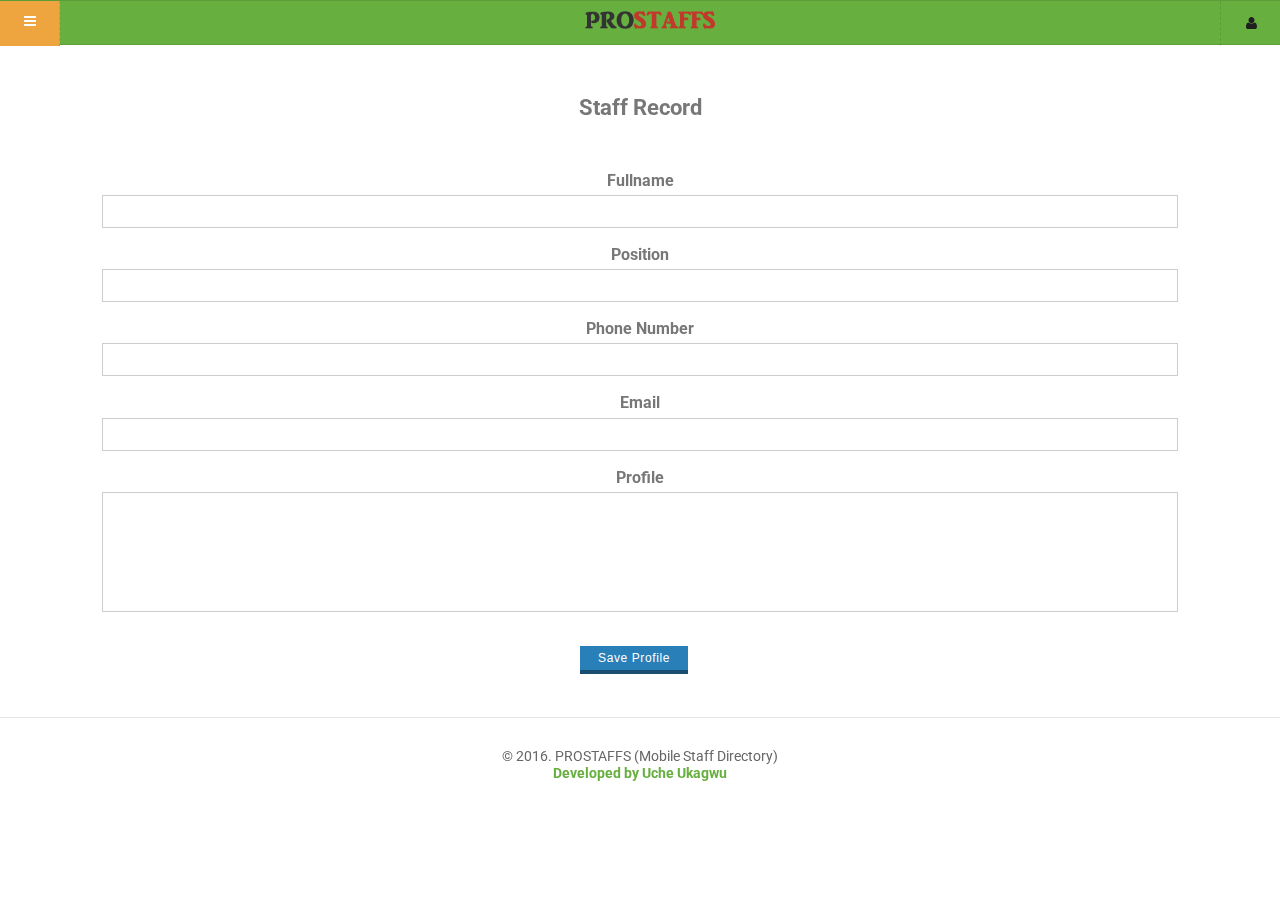
==== www/staff-profile.html @ 29af2cdc "Mobile Staffs Directory" ====
<!----document.forms["formName"].onsubmit = function(){
    // process.
}   ---->
<!DOCTYPE html>
<html><head>
    <meta charset="utf-8" />
        <meta name="format-detection" content="telephone=no" />
        <meta name="msapplication-tap-highlight" content="no" />
        <!-- WARNING: for iOS 7, remove the width=device-width and height=device-height attributes. See https://issues.apache.org/jira/browse/CB-4323 -->
        <meta name="viewport" content="user-scalable=no, initial-scale=1, maximum-scale=1, minimum-scale=1, width=device-width, height=device-height, target-densitydpi=device-dpi" />
       <title>Staffs Directory</title>
                        
        <!--------theme-------->        
<link href="ext/framework.css" rel="stylesheet" type="text/css">
<link href="ext/style.css" rel="stylesheet" type="text/css">
<link href="css/font-awesome.css" rel="stylesheet" type="text/css">
<link href="ext/animate.css" rel="stylesheet" type="text/css">

<script type="text/javascript" src="ext/jquery.js"></script>
<script type="text/javascript" src="ext/jqueryui.js"></script>
<script type="text/javascript" src="ext/framework-plugins.js"></script>
<script type="text/javascript" src="ext/custom.js"></script>

			<!-------- end ------>   
        
    <script type="text/javascript" src="js/modernizr-1.6.js"></script>    
    <script type="text/javascript" src="js/main.js"></script>

      <script type="text/javascript" src="cordova.js"></script>
        <script type="text/javascript" src="js/index.js"></script>
        <script src="SpryAssets/SpryValidationTextarea.js" type="text/javascript"></script>
        <script type="text/javascript">
            app.initialize();
        </script>      
         
  <script src="SpryAssets/SpryValidationTextField.js" type="text/javascript"></script>
<link href="SpryAssets/SpryValidationTextField.css" rel="stylesheet" type="text/css">
<link href="SpryAssets/SpryValidationTextarea.css" rel="stylesheet" type="text/css">

<script type="text/javascript">
var params = {};

if (location.search) {
    var parts = location.search.substring(1).split('&');

    for (var i = 0; i < parts.length; i++) {
        var nv = parts[i].split('=');
        if (!nv[0]) continue;
        params[nv[0]] = nv[1] || true;
    }
}
</script>

<script>
   function editStaffs() {
			
		//	var key = "company";						
            var key = $(".fullname").val();
            var posts = $(".positions").val();
			var phones = $(".phones").val();
			var emails = $(".s_email").val();
			var is_profile = $(".s_profile").val();
			
			var value = posts +";;;"+ phones +";;;"+ emails +";;;"+ is_profile;

            if (Modernizr.localstorage) {
                localStorage.setItem(key, value);
				
				alert (key +" profile updated successfully.");
				
				window.location = "index.html";
            }

        }
</script>

</head>

<body class="dual-sidebar"> 
        
<div id="header-fixed" class="header-style-1">
    <a class="header-1 open-left-sidebar" href="#"><i class="fa fa-navicon"></i></a>
    <a class="header-logo" href="index.html"><img src="images/logo.png" alt="img"></a>
    <a class="header-2 open-right-sidebar" href="#"><i class="fa fa-user"></i></i></a>
</div>
    
            
<div class="all-elements">
 <div class="snap-drawers">
        <div class="snap-drawer snap-drawer-left">     
   <div id="leftmenu">    </div>
</div>
        
          
        <!--Right Sidebar -->
        <div class="snap-drawer snap-drawer-right">
         <div id="rightmenu">    </div>       
</div>
        
        
        <div id="content" class="snap-content" style="">
            <div class="content">
            <div class="header-clear"></div>
            
            <div class="center_div">
         
           <div class="main-section">   
<div class="login-form">
                <p id="welcomeMessage"></p>
					<h2>Staff Record</h2>
		<span class="spans"></span>
					<form class="login-form">
					  <h4>Fullname</h4>
					  <span id="sprytextarea2">
					  <textarea class="fullname" id="fullname" style="height:33px"></textarea>
					  <span class="textareaRequiredMsg" id="s_validate">Fullname is compulsory</span></span>
					  <h4>Position</h4>
					  <span id="sprytextarea3">
					  <textarea class="positions" id="positions" style="height:33px"  placeholder=""></textarea>
					  <span class="textareaRequiredMsg">Position is required.</span></span>
					  <h4>Phone Number</h4>
                      <textarea class="phones" id="phone"  style="height:33px"></textarea>
                      <h4>Email</h4>
                      <textarea class="s_email" id="s_email"  style="height:33px"></textarea>
					  <h4>Profile</h4>
					  <span id="sprytextarea1">
					  <textarea class="s_profile" id="s_profile" ></textarea>
					  <span class="textareaRequiredMsg" id="s_validate">Company profile is compulsory.</span></span>
					 <br> <input type="submit" class="button button-blue blue-3d" value="Save Profile" onClick="editStaffs()">
					</form>
<script>
					// Now you can get the parameters you want like so:
var id = params.id;
var staff_key = id.replace(/%20/g, " ");

 staff = localStorage.getItem(staff_key);
	   	var sta = staff.split(';;;');
				for(var z = 0; z < sta.length; z++) {					
					var positions = sta[0];
					var phone = sta[1];
					var s_email = sta[2];
					var s_profile = sta[3];					
				}	  
				
	   $('#fullname').html(staff_key);
	   $('#positions').html(positions);
	   $('#phone').html(phone);
	   $('#s_email').html(s_email);
	   $('#s_profile').html(s_profile);
	   
	document.write(phone);
	</script>
             </div> 
              </div>
        
        </div>
        </div>
                
<div id="footerpage">    </div>
<script type="text/javascript">
var sprytextfield2 = new Spry.Widget.ValidationTextField("sprytextfield2", "none", {validateOn:["blur"]});
var sprytextarea2 = new Spry.Widget.ValidationTextarea("sprytextarea2", {validateOn:["blur"]});
var sprytextarea3 = new Spry.Widget.ValidationTextarea("sprytextarea3", {validateOn:["blur"]});
</script>
</body></html>
---- www/ext/framework.css ----
@import url(http://fonts.googleapis.com/css?family=Roboto:400,100,100italic,300,300italic,400italic,500,500italic,700,700italic,900,900italic);
@import url(http://fonts.googleapis.com/css?family=Crete+Round:400,400italic);
@import url(http://fonts.googleapis.com/css?family=Petit+Formal+Script);
@import url(http://fonts.googleapis.com/css?family=Lato:100,300,400,700,900,100italic,300italic,400italic,700italic,900italic);

/*-------------*/
/*----Reset----*/ 
/*-------------*/
* {
	margin: 0;
	padding: 0;
	border: 0;
	font-size: 100%;
	vertical-align: baseline;
	outline: none;
	font-size-adjust: none;
	-webkit-text-size-adjust: none;
	-moz-text-size-adjust: none;
	-ms-text-size-adjust: none;
	-webkit-tap-highlight-color: rgba(0,0,0,0);
}
*:focus {
	outline: none;
}

*,*:after,*:before {	
    -webkit-box-sizing: border-box;	
    -moz-box-sizing: border-box;	
    box-sizing: border-box;	
    padding: 0;	
    margin: 0;
}

.all-elements *{
    -webkit-text-size-adjust:none;
    -webkit-transform: translateZ(0);   
	min-height:auto;
	max-height:auto;
}

body {
	margin: 0;
	padding: 0;
	overflow-x:hidden;
}
/*
body::-webkit-scrollbar { 
    display: none; 
}

*/
a:link, a:visited { color:#67AF3F; text-decoration:none }
a:hover{	text-decoration:none!important;   }

::selection {
	background-color:#CCC;
	color: #000;
}

div, p, img, blockquote, form, fieldset, textarea, input, label, iframe, code, pre {
	display: block;
	position:relative;
}

textarea, input { outline: none; }

input {
    -webkit-appearance: none!important;
    border-radius: 0!important;
    -webkit-border-radius:0px!important;
}

textarea {
    -webkit-appearance: none!important;
    border-radius: 0!important;
    -webkit-border-radius:0px!important;
}

/*------------------*/
/*------------------*/
/*----Typography----*/ 
/*------------------*/
/*------------------*/

p {
	line-height: 14px;
	margin-bottom: 10px;
	font-size:14px;
}



p > a:hover {
	text-decoration: underline;
}

p > span {
	display: inline;
}

p strong{
    font-size:15px;
    color:#1f1f1f;
}

span > a {
	display: inline;
}

a > span {
	display: inline;
}

a {
    color:#2980b9;
	text-decoration: none;
}

a:hover {
	text-decoration: none;
}

strong a, em a{
    display:inline;
}

h1 > a, h2 > a, h3 > a, h4 > a, h5 > a, h6 > a {
	display: inline;
}

table {
	border-collapse: separate;
	border-spacing: 0;
	border-left: ;
	border-top: ;
	width: 100%;
	clear: both;
	margin-bottom: 27px;
}

thead {}

th {
	vertical-align: middle;
	border-bottom: ;
	border-right: ;
	font-weight: bold;
	color: ;
	background-color:;
}

tr {
	line-height: 24px;
}

td {
	border-right:;
	border-bottom: ;
	text-align: left;
	color: #666;
	padding-top: 8px;
	padding-bottom: 8px;
	line-height: 24px;
	vertical-align: middle;
	background-color:;
	font-weight:600; font-size:20px;
}

tr:hover > td {
	/* background: #FCCCBC; */
}

ul {
	margin-bottom: 30px;
}

ul ul{
    margin-bottom:5px;
}

ol ol{
    margin-bottom:5px;
}

ol {
	margin-bottom: 30px;
}
li {
	line-height: 24px;
	margin-bottom:5px;
}
ol > li:last-child, ul > li:last-child {
    margin-bottom:0px;	
}

textarea{
    font-family:'Roboto', sans-serif;
}

/*-------------------------------------------*/
/*---Background and text colors and hovers---*/
/*-------------------------------------------*/

.bg-teal-light{ background-color: #1abc9c!important;}
.bg-teal-dark{  background-color: #16a085!important;}
.bg-hover-teal-light:hover{ background-color: #1abc9c!important; color:#FFFFFF!important; transition:all 200ms ease;}
.bg-hover-teal-dark:hover{  background-color: #16a085!important; color:#FFFFFF!important; transition:all 200ms ease;}
.color-teal-light{ color: #1abc9c;}
.color-teal-dark{  color: #16a085;}

.bg-green-light{background-color: #2ecc71!important;}
.bg-green-dark{background-color: #2abb67!important;}
.bg-hover-green-light:hover{background-color: #2ecc71!important; color:#FFFFFF!important; transition:all 200ms ease;}
.bg-hover-green-dark:hover{background-color: #2abb67!important; color:#FFFFFF!important; transition:all 200ms ease;}
.color-green-light{color: #2ecc71;}
.color-green-dark{color: #2abb67;}

.bg-blue-light{background-color: #3498db!important;}
.bg-blue-dark{background-color: #2980b9!important;}
.bg-hover-blue-light:hover{background-color: #3498db!important; color:#FFFFFF!important; transition:all 200ms ease;}
.bg-hover-blue-dark:hover{background-color: #2980b9!important; color:#FFFFFF!important; transition:all 200ms ease;}
.color-blue-light{color: #3498db;}
.color-blue-dark{color: #2980b9;}

.bg-magenta-light{background-color: #9b59b6!important;}
.bg-magenta-dark{background-color: #8e44ad!important;}
.bg-hover-magenta-light:hover{background-color: #9b59b6!important; color:#FFFFFF!important; transition:all 200ms ease;}
.bg-hover-magenta-dark:hover{background-color: #8e44ad!important; color:#FFFFFF!important; transition:all 200ms ease;}
.color-magenta-light{color: #9b59b6;}
.color-magenta-dark{color: #8e44ad;}

.bg-night-light{background-color: #34495e!important;}
.bg-night-dark{background-color: #2c3e50!important;}
.bg-hover-night-light:hover{background-color: #34495e!important; color:#FFFFFF!important; transition:all 200ms ease;}
.bg-hover-night-dark:hover{background-color: #2c3e50!important; color:#FFFFFF!important; transition:all 200ms ease;}
.color-night-light{color: #34495e;}
.color-night-dark{color: #2c3e50;}

.bg-yellow-light{background-color: #f1c40f!important;}
.bg-yellow-dark{background-color: #f39c12!important;}
.bg-hover-yellow-light:hover{background-color: #f1c40f!important; color:#FFFFFF!important; transition:all 200ms ease;}
.bg-hover-yellow-dark:hover{background-color: #f39c12!important; color:#FFFFFF!important; transition:all 200ms ease;}
.color-yellow-light{color: #f1c40f;}
.color-yellow-dark{color: #f39c12;}

.bg-orange-light{background-color: #e67e22!important;}
.bg-orange-dark{background-color: #d35400!important;}
.bg-hover-orange-light:hover{background-color: #e67e22!important; color:#FFFFFF!important; transition:all 200ms ease;}
.bg-hover-orange-dark:hover{background-color: #d35400!important; color:#FFFFFF!important; transition:all 200ms ease;}
.color-orange-light{color: #e67e22;}
.color-orange-dark{color: #d35400;}

.bg-red-light{background-color: #e74c3c!important;}
.bg-red-dark{background-color: #c0392b!important;}
.bg-hover-red-light:hover{background-color: #e74c3c!important; color:#FFFFFF!important; transition:all 200ms ease;}
.bg-hover-red-dark:hover{background-color: #c0392b!important; color:#FFFFFF!important; transition:all 200ms ease;}
.color-red-light{color: #e74c3c;}
.color-red-dark{color: #c0392b;}

.bg-gray-light{background-color: #bdc3c7!important;}
.bg-gray-dark{background-color: #95a5a6!important;}
.bg-hover-gray-light:hover{background-color: #bdc3c7!important; color:#FFFFFF!important; transition:all 200ms ease;}
.bg-hover-gray-dark:hover{background-color: #95a5a6!important; color:#FFFFFF!important; transition:all 200ms ease;}
.color-gray-light{color: #bdc3c7;}
.color-gray-dark{olor: #95a5a6;}

.bg-white{background-color:#FFFFFF;}
.color-white{color:#FFFFFF;}

.bg-black{background-color:#000000;}
.color-black{color:#000000;}

.bg-green-light i, 
.bg-green-dark i,
.bg-teal-light i, 
.bg-teal-dark i, 
.bg-magenta-light i, 
.bg-magenta-dark i, 
.bg-yellow-light i, 
.bg-yellow-dark i, 
.bg-orange-light i, 
.bg-orange-dark i, 
.bg-red-dark i, 
.bg-red-light i, 
.bg-gray-light i, 
.bg-gray-dark i{
    color:#FFFFFF;
}

.bg-1{background-image:url(../images/pictures/1.jpg);}
.bg-2{background-image:url(../images/pictures/2.jpg);}
.bg-3{background-image:url(../images/pictures/3.jpg);}
.bg-4{background-image:url(../images/pictures/4.jpg);}
.bg-5{background-image:url(../images/pictures/5.jpg);}
.bg-6{background-image:url(../images/pictures/6.jpg);}
.bg-7{background-image:url(../images/pictures/7.jpg);}
.cover-screen{background-size:cover; background-position: center center;}

.facebook-color{    background-color:#3b5998;    color:#FFFFFF;}
.twitter-color{     background-color:#4099ff;    color:#FFFFFF;}
.google-color{      background-color:#d34836;    color:#FFFFFF;}
.pinterest-color{   background-color:#C92228;    color:#FFFFFF;}
.sms-color{         background-color:#27ae60;    color:#FFFFFF;}
.mail-color{        background-color:#3498db;    color:#FFFFFF;}
.dribbble-color{    background-color:#EA4C89;    color:#FFFFFF;}
.tumblr-color{      background-color:#2C3D52;    color:#FFFFFF;}
.reddit-color{      background-color:#336699;    color:#FFFFFF;}
.youtube-color{     background-color:#D12827;    color:#FFFFFF;}
.phone-color{        background-color:#27ae60;    color:#FFFFFF;}

/*----------------------*/
/*---Heading Settings---*/
/*----------------------*/

h1, h2, h3, h4, h5, h6{
    font-family:'Roboto', sans-serif;
    color:#1f1f1f;
    margin-bottom:10px;
}

.sub-heading{
    color:#4c4c4c;
    font-weight:500;
}

.small-heading{
    font-size:12px;
    margin-top:-10px;
    margin-bottom:10px;
    display:block;
}

h1{
    font-size:24px;
    line-height:36px;
    font-weight:700;
}

h2{
    font-size:22px;
    line-height:44px;
    font-weight:700;
}

h3{
    font-size:20px;
    line-height:22px;
    font-weight:700;
}

h4{
    font-size:18px;
    line-height:22px;
    font-weight:700;
}

h5{
    font-size:16px;
    line-height:20px;
    font-weight:700;
}

h6{
    font-size:14px;
    line-height:30px;
    font-weight:800;
}

body{
    font-size:14px;
    font-family:'Roboto', sans-serif;
    line-height:30px;
    font-weight:400;
    color:#666666;
}

.highlighted{padding:4px 10px; margin-bottom:5px;}

/*-------------------------------*/
/*---Lists and Font Icon Lists---*/
/*-------------------------------*/

.font-icon-list li{
	list-style:none;
	padding-left:0px;
    margin-left:-20px;
	color:#666666;
	line-height:30px;
}

.font-icon-list li a{
	color:#666666;	
}

.icon-list li a{
	color:#666666;	
}

.font-icon-list i{
	margin-right:10px;	
    width:30px;
}
	

.icon-list{
    list-style: none;
    padding-left:0px;
}

.icon-list i{
    width:20px;
    text-align:center;
    margin-left:-5px;
}

.icon-list ul{
    padding-left:40px;
}

ul{
    padding-left:20px;
    list-style-type:disc;
}

ol{
    padding-left:20px;
    list-style-type: decimal;
}

ol ol{
    list-style-type:lower-alpha;
}

ol ol ol{
    list-style-type:disc;
}

/*--------------------*/
/*---Table Settings---*/
/*--------------------*/

.table{
	width:100%;
	margin-bottom:35px;
}

.table-title{
	font-family:'Dosis', sans-serif;
	font-size:12px;
}

.table-sub-title{
	font-family:'Dosis', sans-serif;
	font-weight:bold;
	font-size:12px;
}

.price{
	font-size:12px;
}

.small-price{
	position:absolute;
	margin-left:0px;
	font-size:10px;
	margin-top:-3px!important;
}

.table {
	font-size:12px;
	text-shadow: 1px 1px 0px #fff;
	background:#eaebec;
	border:#ccc 1px solid;
	margin-bottom:25px;
}

.table th {
	padding:21px 25px 22px 25px;
	border-bottom:1px solid #e0e0e0;
}

.table th:first-child{
	text-align: center;
	padding-left:20px;
}

.table tr{
	text-align: center;
	padding-left:20px;
}

.table tr td:first-child{
	text-align: left;
	padding-left:20px;
	border-left: 0;
}

.table tr td {
	padding:14px;
	border-top: 1px solid #ffffff;
	border-bottom:1px solid #e0e0e0;
	border-left: 0px solid #e0e0e0;
}

.table tr.even td{
	background: #efefef;
}

.table tr:last-child td{
	border-bottom:0;
}

.table tr:hover td{
	/*background: #f8f8f8; */
}

.table-heading{
	padding-top:10px;
	padding-bottom:15px;
}

.table-text{
	color:#6f6f6f;
}

/*---------------------------*/
/*---Custom Heading Styles---*/
/*---------------------------*/

.morphext > .animated {
    display: inline-block;
}

/*Heading Style 1*/

.heading-style-1,
.heading-style-2,
.heading-style-3,
.heading-style-4,
.heading-style-5{
    cursor:default;
}

.heading-style-1{
    margin-top:10px;
}

.heading-style-1 .heading-decoration{
    clear:both;
    display:block;
    height:4px;
    margin-top:13px;
}


.heading-style-1 a{
    color:#FFFFFF;
    z-index:2;
}

.heading-style-1 i{
    font-size:14px;
    margin-top:-5px;
    width:40px;
    height:40px;
    text-align:center;
    line-height:40px;
    z-index:2;
    position:relative;
    color:#FFFFFF;
}

.heading-style-1 *{
    -webkit-user-select: none;  
    -moz-user-select: none;     
    -ms-user-select: none;      
    user-select: none;             
}

.heading-style-1 a{
    position:absolute;
    right:0px;
}

.heading-style-1 .heading-block{
    position:absolute;
    height:40px;
    width:40px;
    right:0px;
    top:-5px;
    z-index:1;
    border-top-left-radius: 5px;
    border-top-right-radius: 5px;
}

/*Heading Style 2*/

.heading-style-2{
    width:100%;
    padding-left:30px;
    padding-right:30px;
    padding-top:30px;
    padding-bottom:30px;
    background-size:cover;
}

.heading-style-2 .overlay{
    opacity:0.8;
    position:absolute;
    width:100%;
    height:100%;
    overflow:hidden;
    top:0px;
    left:0px;
    right:0px;
    bottom:0px;
    z-index:1;
}

.heading-style-2 .heading-title{
    z-index:2;
    position:relative;
    color:#FFFFFF;
    margin-bottom:5px;
}

.heading-style-2 .heading-subtitle{
    display:block;
    position:relative;
    color:#FFFFFF;
    z-index:2;
    opacity:0.6;
    font-style:normal;
    font-size:13px;
}

.heading-style-2 .heading-icon{
    float:right;
    font-size:35px;
    color:#FFFFFF;
    z-index:10;
    position:relative!important;
    display:inline-block!important;
    margin-top:-47px;
    opacity:0.9;
}

.heading-style-2{
    -webkit-user-select: none;  
    -moz-user-select: none;     
    -ms-user-select: none;      
    user-select: none;         
}

/*Heading Style 3*/

@media(max-width:768px){
    .heading-style-3{
        width:100%;
        padding-left:30px;
        padding-right:30px;
        padding-top:25px;
        padding-bottom:20px;
        background-size:cover;
    }    
}

@media(min-width:768px){
    .heading-style-3{
        width:100%;
        padding-left:30px;
        padding-right:30px;
        padding-top:35px;
        padding-bottom:30px;
        background-size:cover;
    }
}

.heading-style-3 .overlay{
    opacity:0.7;
    position:absolute;
    width:100%;
    height:100%;
    overflow:hidden;
    top:0px;
    left:0px;
    right:0px;
    bottom:0px;
    z-index:1;
}

.heading-style-3 .heading-title{
    z-index:2;
    position:relative;
    color:#FFFFFF;
    margin-bottom:0px;
    text-align:center;
    font-weight:500;
}

.heading-style-3 .heading-subtitle{
    display:block;
    position:relative;
    color:#FFFFFF;
    z-index:2;
    opacity:0.6;
    font-style:normal;
    font-size:13px;
    text-align:center;
}

.heading-style-3{
    -webkit-user-select: none;  
    -moz-user-select: none;     
    -ms-user-select: none;      
    user-select: none;         
}

/*Heading Style 4*/

.heading-style-4{
    padding-left:20px;
    padding-right:20px;
    text-align:center;
}

.heading-style-4 .heading-title{
    padding-bottom:5px;
}

.heading-style-4 .heading-subtitle{
    font-size:13px;
    line-height:35px;
}

.heading-style-4 .line{
    height:4px;
    width:70px;
    margin:15px auto;
    opacity:0.5;
}

.heading-style-4{
    -webkit-user-select: none;  
    -moz-user-select: none;     
    -ms-user-select: none;      
    user-select: none;         
}

/*Heading Style 5*/

.heading-style-5{
    padding-left:20px;
    padding-right:20px;
    text-align:center;
}

.heading-style-5 .heading-subtitle{
    font-size:13px;
    margin-bottom:20px;
}

.heading-style-5 .heading-icon{
    display:block;
    text-align:center;
    background-color:#FFFFFF;
    position:relative;
    z-index:1;
    width:60px;
    height:40px;
    line-height:40px;
    margin-left:auto;
    margin-right:auto;
    font-size:24px;
    display:block;
    overflow:hidden;
}

.heading-style-5 .line{
    height:1px;
    background-color:rgba(0,0,0,0.15);
    width:100%;
    margin-top:-20px;
    margin-bottom:30px;
}

.heading-style-5{
    -webkit-user-select: none;  
    -moz-user-select: none;     
    -ms-user-select: none;      
    user-select: none;         
}

/*Heading Style 6*/

.heading-style-6 .heading-title{
    margin-bottom:5px;
}

.heading-style-6 .heading-category{
    font-style:normal;
    font-size:12px;
    font-weight:500;
    padding-bottom:5px;
}

.heading-style-6 .heading-category a{
    display:inline;
    padding-left:5px;
}

.heading-style-6 .heading-subtitle{
    display:inline;
    font-style:normal;
    font-size:12px;
    margin-right:-2px;
}

.heading-style-6 .heading-subtitle a{
    display:inline;
    padding-left:5px;
    border-right:solid 2px #cacaca;
    padding-right:5px;
    margin-right:5px;
}

.heading-style-6 .heading-text{
    font-size:12px;
    margin-top:20px;
    line-height:31px;
}

/*-----------------*/
/*---Text Fields---*/
/*-----------------*/

.icon-field .text-field{
    padding-left:45px!important;
}

.icon-field i:first-child{
    position:absolute;
    top:15px;
    left:0px;
    width:40px;
    text-align:center;
}

.text-icon-field{
    margin-bottom:35px;
}

.text-icon-field .text-field{
    padding-left:45px!important;
}

.text-icon-field i:first-child{
    position:absolute;
    top:40px;
    left:0px;
    line-height:45px;
    height:45px;
    width:45px;
    text-align:center;
}

.text-icon-field h6{
    font-weight:500;
    float:left;
}

.text-icon-field em{
    letter-spacing:1px;
    opacity:0.5;
    float:right;
    font-size:10px;
    font-style:normal;
}

.text-field{
    width:100%;
	height:45px;
	padding-left:10px;
	padding-right:10px;
	margin-bottom:10px;
	background-color:rgba(255,255,255,0.4);
	font-size:12px;
	color:#666;
	border:solid 1px #cacaca;
    transition:all 250ms ease;
}

.green-field:focus{
    transition:all 250ms ease;
    border:solid 1px #2cc36b;
}

.red-field:focus{
    transition:all 250ms ease;
    border:solid 1px #c0392b;
}

/*-----------------------------*/
/*----Checkboxes and Radios----*/
/*-----------------------------*/

label{
    -webkit-user-select: none; /* webkit (safari, chrome) browsers */
    -moz-user-select: none; /* mozilla browsers */
    -khtml-user-select: none; /* webkit (konqueror) browsers */
    -ms-user-select: none; /* IE10+ */
    cursor:pointer;
    margin-left:20px;
}

.checkbox{
    -moz-appearance:checkbox!important; /* Firefox */
    -webkit-appearance:checkbox!important; /* Safari and Chrome */
    appearance:checkbox!important;
    margin-left:10px;
    float:left;
    line-height:24px;
    margin-top:9px;
    margin-right:10px;
}

.radiobox{
    -moz-appearance:radio!important; /* Firefox */
    -webkit-appearance:radio!important; /* Safari and Chrome */
    appearance:radio!important;
    float:left;
    line-height:24px;
    margin-top:9px;
    margin-right:10px;
    margin-left:10px;
}

/*----------------------------*/
/*---Image & Video Settings---*/
/*----------------------------*/

.img-responsive{
    display:block;
    width:100%;
}

.responsive-image{
    display:block;
    width:100%;
}

.preload-image{
    display:none;
}

.responsive-video{
	position:relative;
	padding-bottom:56.25%;
	padding-top:30px;
	height:0;
	overflow:hidden;
}

.responsive-video iframe, .responsive-video object, .responsive-video embed {
	position:absolute;
	top:0;
	left:0;
	width:100%;
	height:100%;
}

/*-----------------------------------------------*/
/*-----------------------------------------------*/
/*----Content Classes and Responsive Settings----*/ 
/*-----------------------------------------------*/
/*-----------------------------------------------*/

.clear{clear:both!important;}
.last-column{margin-right:0%!important;}
.no-bottom{margin-bottom:0px!important;}
.half-bottom{margin-bottom:15px!important;}
.half-top{margin-top:15px!important;}
.full-bottom{margin-bottom:30px!important;}
.full-top{margin-top:30px!important;}
.left-padding{padding-left:30px;}
.right-padding{padding-right:30px;}

.container:after{
	visibility: hidden;
	display: block;
	content: "";
	clear: both;
	height: 0;
}

.last-column:after{
	visibility: hidden!important;
	display: block!important;
	content: ""!important;
	clear: both!important;
	height: 0!important;    
}

.container{
    margin-bottom:30px;
    display:block;
}

.container-fullscreen{
    margin-bottom:30px;
}

.hide-if-mobile{
    display:none!important;
}

.hide-if-resposive{
    display:block!important;
}

.uppercase{text-transform:uppercase;}
.lowercase{text-transform:lowercase;}
.thin{font-weight:300!important;}
.thiner{font-weight:400!important;}
.bold{font-weight:600!important;}
.ultrabold{font-weight:1000!important;}

.small-text{font-size:12px;}
.smaller-text{font-size:13px;}
.larger-text{font-size:15px;}
.large-text{font-size:16px;}

.center-text{text-align:center; display:block;}
.left-text{text-align:left; display:block;}
.right-text{text-align:right; display:block;}

.center-text-mobile{text-align:center; display:block;}
.left-text-mobile{text-align:left; display:block;}
.right-text-mobile{text-align:right; display:block;}

.center-text-tablet{text-align:left; display:block;}
.left-text-tablet{text-align:left; display:block;}
.right-text-tablet{text-align:left; display:block;}

.space-left{padding-left:10px;}
.space-right{padding-right:10px;}

@media(min-width:750px){    
    .hide-if-mobile{
        display:block!important;   
    }
    
    .hide-if-responsive{
        display:none!important;   
    }
    
    .center-text-tablet{text-align:center;}
    .left-text-tablet{text-align:left;}
    .right-text-tablet{text-align:right;}
    
    .center-text-mobile{text-align:left;}
    .left-text-tablet{text-align:left;}
    .right-text-tablet{text-align:left;}
}

.decoration{
    height:1px;
    width:100%;
    display:block;
    background-color:rgba(0,0,0,0.1);
    margin-bottom:30px;
    clear:both;
}

@media(max-width:768px){
    .one-half{
        width:45%;
        float:left;
        margin-right:10%;
    }
    
    .one-third{
        width:28%;
        float:left;
        margin-right:8%;
    }    
    
    .one-half-responsive{width:100%;}
    .one-third-responsive{width:100%;} 
}

@media(min-width:767px){
    .one-half, .one-half-responsive{
        width:45%;
        float:left;
        margin-right:10%;
    }
    
    .one-third, .one-third-responsive{
        width:28%;
        float:left;
        margin-right:8%;
    }    
    
    .one-forth-responsive{
        float:left;
        width:20%;
        margin-right:5%;
    }
    
	.sidebar-left-big{
		width:70%;
		float:left;
		margin-right:5%	
	}
	
	.sidebar-right-small{
		width:25%;
		float:right;	
	}
		
	.sidebar-right-big{
		width:70%;
		float:right;	
	}
	
	.sidebar-left-small{
		width:25%;
		float:left;
		margin-right:5%;	
	}
}

/*Animations*/

.scale-hover{
    -moz-transform: scale(1 1);
    -webkit-transform: scale(1 1);
    -o-transform: scale(1 1);
    -ms-transform: scale(1 1);
    transform: scale(1 1);
    -webkit-transition: all 200ms ease;
    -moz-transition: all 200ms ease;
    -ms-transition: all 200ms ease;
    -o-transition: all 200ms ease;
    transition: all 200ms ease;
}

.scale-hover:hover{
    -moz-transform: scale(1.1, 1.1);
    -webkit-transform: scale(1.1, 1.1);
    -o-transform: scale(1.1, 1.1);
    -ms-transform: scale(1.1, 1.1);
    transform: scale(1.1, 1.1);
    -webkit-transition: all 200ms ease;
    -moz-transition: all 200ms ease;
    -ms-transition: all 200ms ease;
    -o-transition: all 200ms ease;
    transition: all 200ms ease;
}

/*-------------------------------*/
/*-------------------------------*/
/*----Blockquotes and Reviews----*/ 
/*-------------------------------*/
/*-------------------------------*/

/*Quote 1*/
.quote-1 .quote-text{
    font-size:15px;
    display:block;
    font-weight:400;
    color:rgba(0,0,0,0.7);
    text-align:center;
}

.quote-1 .quote-image{
    width:130px!important;
    height:130px;
    border-radius:100px;
    margin-left:auto;
    margin-right:auto;
    margin-bottom:20px;
}

.quote-1 .quote-author{
    font-size:18px;
    display:block;
    text-align:center;
    padding-top:0px;
    color:#1f1f1f;
}

.quote-1 .quote-rating{
    width:115px;
    margin-left:auto;
    margin-right:auto;
    margin-top:0px;
    margin-bottom:0px;
}

.quote-1 i{
    color:#f39c12;
    font-size:16px;
    margin-right:5px;
}

.quote-1 .quote-title{
    font-size:11px;
    display:block;
    margin-bottom:10px;
    font-style:normal;
    text-align:center;
}

/*Quote 2*/
.quote-2 .quote-image{
    width:70px!important;
    height:70px;
    border-radius:70px;
    float:left;
    margin-right:20px;
}

.quote-2 .quote-author{
    font-size:16px;
    color:#1f1f1f;
    display:block;
    padding-top:5px;
}

.quote-2 .quote-rating{
    float:left;
    display:block;
    width:150px;
}

.quote-2 em i{
    font-size:16px;
    color:#f39c12;
    margin-right:5px;
}

.quote-2 .quote-text{
    font-weight:400;
    color:rgba(0,0,0,0.7);   
    padding-top:10px;
    font-size:15px;
    font-style:italic;
}

.quote-2 .quote-title{
    font-size:11px;
    display:block;
    margin-bottom:10px;
    font-style:normal;
    text-align:right;
    margin-top:-15px;
}

/*Quote 3*/
.quote-3 .fa-quote-left{
    font-size:20px;
    display:block;
    text-align:left;
    position:absolute;
    margin-top:10px;
}

.quote-3 p{
    margin-bottom:0px;
    padding-left:50px;
}

.quote-3 .quote-author{
    display:block;
    text-align:right;
    color:#1f1f1f;
    margin-top:20px;
}

/*Quote 4*/
.quote-4 .fa-quote-right{
    font-size:20px;
    display:block;
    text-align:left;
    position:absolute;
    right:0px;
    margin-top:10px;
}

.quote-4 p{
    margin-bottom:0px;
    padding-right:50px;
}

.quote-4 .quote-author{
    display:block;
    text-align:left;
    color:#1f1f1f;
    margin-top:20px;
}

/*Quote 5*/
.quote-5{
    border-left:solid 5px #e34e47;
    padding-left:20px;
}

.quote-5 p{
    font-style:italic;
    font-size:15px;
    padding-top:10px;
    margin-bottom:0px;
}

.quote-5 strong{
    display:block;
    text-align:right;
    font-size:13px;
    font-weight:500;
    margin-top:-10px;
    padding-bottom:0px;
}

/*----------------------*/
/*----------------------*/
/*-----User Reviews-----*/
/*----------------------*/
/*----------------------*/

/* Review 1*/

.review-1 strong{
    color:#1f1f1f;
    font-size:28px;
    padding-right:10px;
}

.review-1 em{
    color:#1f1f1f;
    font-weight:600;
    font-size:13px;
    font-style:normal;
}

.review-1 .review-stars i{
    color:#f3a01b;
    font-size:18px;
    padding-bottom:20px;
    padding-top:5px;
    padding-right:5px;
}

.review-1 .review-image{
    position:absolute;
    right:0px;
    top:0px;
    width:55px;
    height:55px;
    border-radius:55px;
}

.review-1 p{
    font-size:16px;
    line-height:36px;
    font-style:italic;
    font-weight:300;
    letter-spacing:-0.6px;
    color:#343434;
    margin-bottom:10px;
}

.review-1 a{
    text-align:right;
    font-size:13px;
    font-weight:500;
}

/* Review 2*/

.review-2 strong{
    color:#1f1f1f;
    font-size:43px;
    line-height:50px;
}

.review-2 em{
    position:absolute;
    top:0px;
    left:100px;
    font-size:10px;
    font-style:normal;
}

.review-2 .review-stars{
    position:absolute;
    top:20px;
    left:100px;
}

.review-2 .review-image{
    width:50px;
    height:50px;
    position:absolute;
    right:0px;
    top:0px;
    border-radius:50px;
}

.review-2 .review-stars i{
    color:#f3a01b;
    font-size:14px;
}

.review-2 p{
    margin-top:20px;
    font-size:16px;
    line-height:36px;
    font-style:italic;
    font-weight:300;
    letter-spacing:-0.6px;
    color:#343434;
    margin-bottom:15px;
}

.review-2 a{
    text-align:right;
    font-size:13px;
    font-weight:500;
}

/*Review 3*/

.review-3 .review-line i{
    color:#f39c12;
    float:right;
    padding-top:10px;  
    width:22px;
    text-align:center;
}

.review-3 .review-line strong{
    color:#1f1f1f;
}

.review-3 .review-line{
    margin-bottom:10px;
}

.review-3 .review-line-last{
    margin-bottom:30px;
}

.review-3 .review-line-last i{
    color:#d35400;
    float:right;
    padding-top:10px;  
    width:22px;
    text-align:center;
}

.review-3 .review-line-last strong{
    color:#1f1f1f;
}

.review-3 h4{
    font-size:16px;
    margin-bottom:0px;
}

.review-3 h5{
    font-size:12px;
    color:#666666;
    font-weight:400;
}

.review-3 p{
    font-style:italic;
}

/*Review 4*/

.review-4 img{
    position:absolute;
    width:60px;
    height:60px;
    border-radius:70px;
    top:-10px;
}

.review-4 h4{
    color:#1f1f1f;
    text-align:right;
    margin-top:40px;
    margin-left:80px;
    margin-bottom:0px;
}

.review-4 .review-stars{
    float:right;
    margin-left:80px;
    padding-bottom:20px;
}


.review-4 .review-stars i{
    color:#f39c12;
    padding-right:5px;
    font-size:16px;
}

.review-4 p strong{
    display:block;
    color:#1f1f1f;
    font-size:16px;
}

/*Review 5*/

.review-5 img{
    position:absolute;
    width:60px;
    height:60px;
    border-radius:70px;
    top:-10px;
    right:0px;
}

.review-5 h4{
    color:#1f1f1f;
    margin-top:40px;
    margin-bottom:0px;
}

.review-5 .review-stars{
    padding-bottom:20px;
}

.review-5 .review-stars i{
    color:#f39c12;
    padding-right:5px;
    font-size:16px;
}

.review-5 p strong{
    display:block;
    color:#1f1f1f;
    font-size:16px;
}

/*Review 6*/

.review-6 h4{
    font-weight:300;
    font-style:italic;
    line-height:40px;
    text-align:center;
    padding-left:30px;
    padding-right:30px;
    color:#333333;
}

.review-6 strong{
    text-align:center;
    display:block;
    color:#1f1f1f;
    font-weight:700;
    font-size:15px;
    padding-top:10px;
}

.review-6 .review-stars{
    width:149px;
    margin-left:auto;
    margin-right:auto;
}

.review-6 .review-stars i{
    color:#f39c12;
    padding-right:5px;
    padding-left:5px;
    font-size:18px;
}

.review-6 .fa-quote-right{
    display:block;
    font-size:24px;
    padding-bottom:10px;
}

/*------------------*/
/*------------------*/
/*-----Dropcaps-----*/
/*------------------*/
/*------------------*/

.dropcaps-1:first-letter{
    float:left;
    font-size:57px;
    padding-top:14px!important;
    padding-right:15px;
    font-weight:800;
    color:#1f1f1f;
}

.dropcaps-2:first-letter{
    font-family: 'Petit Formal Script', cursive;
    float:left;
    font-size:42px;
    padding-top:18px!important;
    padding-right:15px;
    font-weight:800;
    color:#1f1f1f;
}

.dropcaps-3:first-letter{
    background-color:#1f1f1f;
    padding:10px;
    padding-left:15px;
    padding-right:15px;
    margin-right:12px;
    margin-top:5px;
    float:left;
    font-size:24px;
    font-weight:800;
    color:#FFFFFF;
}

.dropcaps-4:first-letter{
    font-family: 'Petit Formal Script', cursive;
    font-weight:800!important;
    background-color:#1f1f1f;
    padding:8px;
    padding-left:12px;
    padding-right:12px;
    margin-right:12px;
    margin-top:5px;
    float:left;
    font-size:20px;
    font-weight:400;
    color:#FFFFFF;
}

/*-----------------------*/
/*-----------------------*/
/*----Calendar Design----*/ 
/*-----------------------*/
/*-----------------------*/

.calendar{
    margin-bottom:30px;
    display:block;
    overflow:hidden;
}

calendar*{
    display:block;
    overflow:hidden;
}

.calendar-titles a{
    width:14.28%;
    float:left;
    text-align:center;
    height:40px;
    line-height:40px;
    font-size:10px;
    color:#1f1f1f;
    font-weight:800;
}

.calendar-titles .light-titles{
    opacity:0.5;
}

.calendar-days{
    margin-top:-10px;
    font-size:14px;
    margin-bottom:30px;
}

.calendar-days a{
    width:14.28%;
    float:left;
    height:60px;
    line-height:60px;
    text-align:center;
    color:#1f1f1f;
    font-weight:700;
}

.calendar-days a:hover{
    color:rgba(41, 128, 185,1.0);
}

.calendar-day .light-day{
    opacity:0.3;
}

.calendar-days i{
    position:absolute;
    font-size:35px;
    margin-top:12px;
    margin-left:-7px;
    z-index:-1;
}

.clear-day i{
    opacity:0;
}

.light-day{
    opacity:0.3;
}

.light-day i{
    display:none;
}

.taken-day{
    color:#FFFFFF!important;
}

.taken-day i{
    color:#27ae60;
}

.close-day{
    color:#FFFFFF!important;
}

.close-day i{
    color:#c0392b;
}

.calendar-hours{
    border-top:solid 1px rgba(0,0,0,0.1);
}

.calendar-hour{
    height:90px;
    border-bottom:solid 1px rgba(0,0,0,0.1);
}

.calendar-hour-clear:hover{
    background-color: rgba(39, 174, 96, 0.1);  
}

.calendar-hour-taken:hover{
    background-color: rgba(192, 57, 43,0.1);   
}

.calendar-hour strong{
    color:#666666;
    opacity:0.7;
}

.calendar-hours a:last-child{
    border-bottom:none;
}

.calendar-hour .cal-time{
    position:absolute;
    margin-top:30px;
    font-weight:400;
    font-size:11px;
    padding-left:20px;
}

.calendar-hour .cal-from{
    position:absolute;
    margin-top:18px;
    font-size:11px;
    font-weight:400;
    padding-left:20px;
}

.calendar-hour .cal-to{
    position:absolute;
    margin-top:40px;
    font-size:11px;
    font-weight:400;
    padding-left:20px;
}

.calendar-hour h4{
    font-size:14px;
    padding-left:100px;
    padding-top:17px;
    margin-bottom:2px;
}

.calendar-hour em{
    font-style:normal;
    font-size:11px;
    padding-left:100px;
    color:#666666;
}

.calendar-hour em i{
    margin-right:10px;
}

/*----------------------*/
/*----------------------*/
/*----Page Preloader----*/ 
/*----------------------*/
/*----------------------*/

#preloader {
	position:fixed;
	z-index:2500;
	top:0;
	left:0;
	right:0;
	bottom:0;
	background-color:#FFF; 
	z-index:99999999; 
}

#status {
	position:fixed;
	z-index:99999999;
	width:250px;
	height:280px;
	position:absolute;
	left:50%; 
	top:50%; 
    padding-bottom:40px;
	background-image:url(../images/framework/page-loader.gif); 
	background-size:64px 64px;
	background-repeat:no-repeat;
	background-position:center bottom;
	margin:-125px 0 0 -125px; 
}

.preloader-logo{
    background-image:url(../images/preload-logo.png);
    background-size:75px 75px;
    height:75px;
    width:75px;
    display:block;
    margin-left:auto;
    margin-right:auto;
    margin-bottom:40px;
}

#preloader h3{
    margin-bottom:5px;
}


#status em{
	font-size:10px!important;
	display:block;
	font-style:normal;
}

/*------------*/
/*------------*/
/*----Tabs----*/ 
/*------------*/
/*------------*/

ul.tabs{
    margin: 0px;
    padding: 0px;
    list-style: none;
}
ul.tabs li{
    pointer-events:all;
    color: #222;
    display: inline-block;
    padding: 8px 15px;
    cursor: pointer;
    -webkit-transition: all 250ms ease;
    -moz-transition: all 250ms ease;
    -ms-transition: all 250ms ease;
    -o-transition: all 250ms ease;
    transition: all 250ms ease;
    margin-bottom:0px;
}

ul.tabs li.active-tab{
    pointer:cursor;
    pointer-events:none;
    background: rgba(0,0,0,0.04);
    color: #222;
    -webkit-transition: all 250ms ease;
    -moz-transition: all 250ms ease;
    -ms-transition: all 250ms ease;
    -o-transition: all 250ms ease;
    transition: all 250ms ease;
}


.tab-content{
    display: none;
    background: rgba(0,0,0,0.04);
    padding: 15px;
}

.active-tab-content{
    display:block
}

/*-----------------*/
/*-----------------*/
/*----Accordion----*/ 
/*-----------------*/
/*-----------------*/

.accordion-toggle {
    border-bottom:solid 1px rgba(0,0,0,0.1);
    cursor: pointer;
    font-size:14px;
    height:60px;
    line-height:60px;
    font-weight:500;
}

.accordion-toggle i{
    float:right;
    line-height:60px;
    height:60px;
    margin-top:0px;
    width:40px;
    text-align:center;
    margin-right:-10px;
    -moz-transform: rotate(0deg);
    -webkit-transform: rotate(0deg);
    -o-transform: rotate(0deg);
    -ms-transform: rotate(0deg);
    transform: rotate(0deg);  
    -webkit-transition: all 250ms ease-in-out;
    -moz-transition: all 250ms ease-in-out;
    -ms-transition: all 250ms ease-in-out;
    -o-transition: all 250ms ease-in-out;
    transition: all 250ms ease-in-out;
}

.accordion-content {
    display: none;
    padding-bottom:10px;
}
.accordion-content.active-accordion {
    display: block;
}

.accordion-toggle{
    margin-top:10px;
}

.accordion-content p{
    margin-bottom:-10px; 
    padding-top:15px;
    padding-bottom:15px;
    padding-left:0px;
    border-bottom:solid 1px rgba(0,0,0,0.1);
}

.accordion-toggle{
    margin-bottom:0px;
    margin-top:0px;
}

.rotate-180{
    -moz-transform: rotate(180deg)!important;
    -webkit-transform: rotate(180deg)!important;
    -o-transform: rotate(180deg)!important;
    -ms-transform: rotate(180deg)!important;
    transform: rotate(180deg)!important;  
    -webkit-transition: all 250ms ease-in-out;
    -moz-transition: all 250ms ease-in-out;
    -ms-transition: all 250ms ease-in-out;
    -o-transition: all 250ms ease-in-out;
    transition: all 250ms ease-in-out;
}

.rotate-90{
    -moz-transform: rotate(90deg)!important;
    -webkit-transform: rotate(90deg)!important;
    -o-transform: rotate(90deg)!important;
    -ms-transform: rotate(90deg)!important;
    transform: rotate(90deg)!important;  
    -webkit-transition: all 250ms ease-in-out;
    -moz-transition: all 250ms ease-in-out;
    -ms-transition: all 250ms ease-in-out;
    -o-transition: all 250ms ease-in-out;
    transition: all 250ms ease-in-out;
}

/*---------------*/
/*---------------*/
/*----Toggles----*/ 
/*---------------*/
/*---------------*/

.toggle{
    border-bottom:solid 1px rgba(0,0,0,0.1);   
}

.toggle a:first-child{
    height:60px;
    line-height:60px;
    color:#1f1f1f;
    font-weight:500;
    font-size:15px;
    display:block;
    width:100%;
}

.active-toggle .toggle-content{
    display:block;
}

.toggle-content{
    display:none;
    padding-top:0px;
    padding-bottom:20px;
}

.toggle-content p{
    padding-bottom:0px;
    margin-bottom:0px;
}

.toggle i{
    font-size:10px!important;
    pointer-events:none;
    position:absolute;
    top:1px;
    width:20px;
    height:60px;
    line-height:60px;
    text-align:center;
    right:0px;
    -moz-transform: rotate(0deg);
    -webkit-transform: rotate(0deg);
    -o-transform: rotate(0deg);
    -ms-transform: rotate(0deg);
    transform: rotate(0deg);  
    -webkit-transition: all 250ms ease-in-out;
    -moz-transition: all 250ms ease-in-out;
    -ms-transition: all 250ms ease-in-out;
    -o-transition: all 250ms ease-in-out;
    transition: all 250ms ease-in-out;
}

.rotate-toggle{
    color:#c0392b;
    -moz-transform: rotate(45deg)!important;
    -webkit-transform: rotate(45deg)!important;
    -o-transform: rotate(45deg)!important;
    -ms-transform: rotate(45deg)!important;
    transform: rotate(45deg)!important;  
    -webkit-transition: all 250ms ease-in-out;
    -moz-transition: all 250ms ease-in-out;
    -ms-transition: all 250ms ease-in-out;
    -o-transition: all 250ms ease-in-out;
    transition: all 250ms ease-in-out;    
}

/*-----------------------------*/
/*-----------------------------*/
/*----Mobile Style Switches----*/ 
/*-----------------------------*/
/*-----------------------------*/

.switch-box h4{
    font-size:15px;
    line-height:29px;
    float:left;
    font-weight:600;
    padding-top:2px;
    margin-bottom:5px;
}

.switch-box .switch{
    float:right!important;   
}

.switch-box .switch-icon{
    float:right!important;   
}

.switch-box-content{
    clear:both;
    display:none;
}

.switch-box-subtitle{
    display:block;
    clear:both;
    opacity:0.8;
    font-size:13px;
}

/*Switch 1*/

.switch-1{
    width:50px;
    height:30px;
    background-color:#c0392b;
    border-radius:30px;
    transition:all 200ms ease;
    float:left;
}

.switch-1 em:first-child{
    position:absolute;
    color:#FFFFFF;
    height:30px;
    line-height:30px;
    margin-left:11px;
    font-style:normal;
    font-size:10px;
}

.switch-1 em:last-child{
    position:absolute;
    color:#FFFFFF;
    height:30px;
    line-height:30px;
    margin-left:33px;
    font-style:normal;  
    font-size:10px;
}

.switch-1 span{
    width:26px;
    height:26px;
    position:absolute;
    background-color:#FFFFFF;
    border-radius:28px;
    margin-top:2px;
    transform:translateX(2px);
    -webkit-transform:translateX(2px);
    transition:all 200ms ease;
}

.switch-1-on{
    background-color:#27ae60;
    transition:all 200ms ease;
}

.switch-1-on span{
    transform:translateX(22px);
    -webkit-transform:translateX(22px);
    transition:all 200ms ease;
}

.switch-icon em:first-child{
    font-size:10px;
    margin-top:2px;
    margin-left:9px;
    line-height:27px;
}

.switch-icon em:last-child{
    font-size:10px;
    margin-top:2px;
    margin-left:32px;
    line-height:27px;
}

/*Switch 2*/

.switch-2{
    width:85px;
    background-color:#464646;
    height:30px;
}

.switch-2 span{
    margin-top:2px;
    transform:translateX(2px);
    -webkit-transform:translateX(2px);
    width:40px;
    background-color:#676767;
    height:26px;
    position:absolute;
    text-align:center;
    transition:all 200ms ease;
}

.switch-2 span em{
    display:block;
    color:#FFFFFF;
    font-style:normal;
    line-height:26px;
    font-size:10px!important;
    margin-top:-26px;
    transition:all 200ms ease;
}

.switch-2-on span{
    transform:translateX(43px);
    -webkit-transform:translateX(43px); 
    /*background-color:#0e88b1;*/
    background-color:#27ae60;
    transition:all 200ms ease;
}

.switch-2-on span em{
    margin-top:0px;
    transition:all 200ms ease;
}

/*Switch 3*/

.switch-3{
    border:solid 3px #cacaca;
    width:60px;
    height:28px;
    background-color:#27ae60;
    transition:all 200ms ease;
}

.switch-3 span{
    z-index:10;
    position:absolute;
    background-color:#cacaca;
    width:25px;
    border-right:solid 3px #FFFFFF;
    border-left:solid 3px #FFFFFF;
    height:28px;
    margin-top:-3px;
    transform:translateX(33px);
    -webkit-transform:translateX(33px);
    transition:all 200ms ease;
}

.switch-3-on{
    background-color:#c0392b;
    transition:all 200ms ease;
}

.switch-3-on span{
     transform:translateX(-3px);
    -webkit-transform:translateX(-3px);
    transition:all 200ms ease;   
}

.switch-3 strong{
    position:absolute;
    width:54px;
    height:22px;
    border:solid 3px #FFFFFF;
}

.switch-3 em{
    position:absolute;
    color:#FFFFFF;
    margin-left:0px;
    font-style:normal;   
    font-size:10px;
    margin-top:-4px;
    width:35px;
    text-align:center;
}

.switch-3 em:last-child{
    position:absolute;
    color:#FFFFFF;
    margin-left:19px!important;
    font-style:normal;   
    font-size:10px;
    margin-top:-4px;
}

/*---------------------*/
/*---------------------*/
/*----Notifications----*/ 
/*---------------------*/
/*---------------------*/

.static-notification{
    padding:15px;
    margin-bottom:30px;
}

.static-notification h6{
    color:#FFFFFF;
    font-weight:500;
    padding-bottom:10px;
    border-bottom:solid 1px rgba(255,255,255,0.3);
}

.static-notification-icon{
    padding-right:20px;
}

.static-notification p{
    font-size:12px;
    margin-bottom:0px;
    color:rgba(255,255,255,0.8);
}

.static-notification-close{
    width:50px;
    height:50px;
    color:#FFFFFF;
    position:absolute;
    top:5px;
    right:0px;
}

.static-notification-close{
    width:50px;
    height:50px;
    line-height:50px;
    text-align:center;
}

.tap-dismiss i{
    font-size:20px;
    color:#FFFFFF;
    position:absolute;
    height:60px;
    top:-15px;
    line-height:60px;
    width:60px;
    text-align:center;
    left:-15px;
}

.tap-dismiss p{
    padding-left:50px;
}

/*-------------------------*/
/*---Fixed Notifications---*/
/*-------------------------*/

/*top*/
.top-notification{
    display:none;
    z-index:9999;
    position:fixed;
    top:0px;
    left:0px;
    right:0px;
    width:100%;
    padding:15px 20px;
}

@media(min-width:568px){
    .top-notification{
        width:320px;   
        right:40px;
        left:auto;
        top:20px;
    }
}

.top-notification h4{
    color:#FFFFFF;
    font-size:15px;
    margin-bottom:5px;
}

.top-notification p{
    color:#FFFFFF;
    font-size:12px;
    margin-bottom:0px;
}

.top-notification a{
    color:#FFFFFF;
    text-decoration:underline;
}

.top-notification .close-top-notification{
    width:50px;
    height:50px;
    position:absolute;
    right:0px;
    top:0px;
}

.top-notification .close-top-notification i{
    width:50px;
    height:50px;
    line-height:50px;
    text-align:center;
}

/*bottom*/
.bottom-notification{
    display:none;
    z-index:9999;
    position:fixed;
    bottom:0px;
    left:0px;
    right:0px;
    width:100%;
    padding:15px 20px;
}

@media(min-width:568px){
    .bottom-notification{
        width:320px;   
        right:40px;
        left:auto;
        bottom:40px;
    }
}

.bottom-notification h4{
    color:#FFFFFF;
    font-size:15px;
    margin-bottom:5px;
}

.bottom-notification p{
    color:#FFFFFF;
    font-size:12px;
    margin-bottom:0px;
}

.bottom-notification a{
    color:#FFFFFF;
    text-decoration:underline;
}

.bottom-notification .close-bottom-notification{
    width:50px;
    height:50px;
    position:absolute;
    right:0px;
    top:0px;
}

.bottom-notification .close-bottom-notification i{
    width:50px;
    height:50px;
    line-height:50px;
    text-align:center;
}

/*----------------------*/
/*----------------------*/
/*----Speach Bubbles----*/ 
/*----------------------*/
/*----------------------*/

.green-bubble{
	background-color:#33c922!important;
	color:#FFFFFF!important;
	border:none!important;
}

.blue-bubble{
	background-color:#0b84fe!important;
	color:#FFFFFF!important;
	border:none!important;
}

.speach-left{
	float:left;
	display:inline;
	text-align:left;
	max-width:75%;
	font-size:13px;
	padding-left:10px;
	padding-right:10px;
	padding-top:5px;
	padding-bottom:5px;
	border-radius:10px;
	background-color:#FFFFFF;	
	border:solid 1px #cacaca;
}

.speach-left-title{
	display:block;
	width:100%;
	font-size:10px;
	font-style:normal;
	padding-left:5px;
	color:#000000;	
	text-shadow:0px 1px 0px #FFFFFF;
}

.speach-right{
	float:right;
	text-align:right;
	text-align:left;
	max-width:75%;
	font-size:13px;
	padding-left:10px;
	padding-right:10px;
	padding-top:5px;
	padding-bottom:5px;
	border-radius:10px;
	background-color:#FFFFFF;	
	border:solid 1px #cacaca;
}

.speach-right-title{
	text-align:right;
	display:block;
	font-size:10px;
	font-style:normal;
	padding-right:5px;
	color:#000000;	
	text-shadow:0px 1px 0px #FFFFFF;
}

.speach-status{
    font-size:11px;
    font-weight:500;
    float:right;
    margin-top:-25px;
    position:relative;
    display:inline;
}

.speach-status i{
    padding-right:5px;
}

.speach-status img{
    width:15px;
    height:15px;
    border-radius:10px;
    float:right;
    margin-top:7px;
    margin-left:10px;
    display:inline;
}

/*--------------*/
/*--------------*/
/*----Charts----*/ 
/*--------------*/
/*--------------*/

.chart-center{
    margin-left:auto;
    margin-right:auto;
}

.chart div{
	overflow:hidden!important;
}

.chart strong{
	font-size:13px;
	text-align:left;
	font-weight:600;
	font-family:'Source Sans Pro', sans-serif;
	padding-left:5px;
}

.chart em{
	font-size:13px;
	text-align:right;
	font-style:normal;
	display:block;
	margin-bottom:10px;
	margin-top:-20px;
	font-weight:300;
	font-family:'Source Sans Pro', sans-serif;
	padding-right:5px;
}

.chart-background{
	background-color:#CCC;
	width:100%;
	display:block;
	height:22px;
	margin-bottom:20px;
	margin-top:-5px;
}

.red-chart{
	background-color:#c0392b;
	margin:3px;
	height:16px;
	opacity:0.9;
}

.green-chart{
	background-color:#27ae60;
	margin:3px;
	height:16px;
	opacity:0.9;
}

.yellow-chart{
	background-color:#f39c12;
	margin:3px;
	height:16px;
	opacity:0.9;
}

.magenta-chart{
	background-color:#8e44ad;
	margin:3px;
	height:16px;
	opacity:0.9;
}

.blue-chart{
	background-color:#2980b9;
	margin:3px;
	height:16px;
	opacity:0.9;
}

.chart-round div{
	border-radius:20px;
}

.p100{width:100%;}
.p95{width:95%;}
.p90{width:90%;}
.p85{width:85%;}
.p80{width:80%;}
.p75{width:75%;}
.p70{width:70%;}
.p65{width:65%;}
.p60{width:60%;}
.p55{width:55%;}
.p50{width:50%;}
.p45{width:45%;}
.p40{width:40%;}
.p35{width:35%;}
.p30{width:30%;}
.p25{width:25%;}
.p20{width:20%;}
.p15{width:15%;}
.p10{width:10%;}
.p5{width:5%;}
.p0{width:0%;}

/*---------------*/
/*---------------*/
/*----Buttons----*/ 
/*---------------*/
/*---------------*/

.button{
    font-size:12px;
    font-weight:500;
    letter-spacing:0.6px;
    display:inline-block;
    padding:8px 18px;
    margin-bottom:15px;
    margin-right:12px;
}

.button-icon i{
    position:absolute;
    width:10px;
    height:10px;
    line-height:10px;
    left:15px;
    top:50%;
    margin-top:-5px;
}

.button-icon{
    padding-left:40px;
}

.button-small{
    display:inline-block;
    padding:5px 15px;
    margin-bottom:15px;
    margin-right:12px;
    font-size:12px;
}

.button-xl{
    font-size:16px;
    padding:12px 30px;
}

.button-l{
    font-size:15px;
    padding:10px 30px;
}

.button-s{
    font-size:13px;
    padding:8px 20px;
}

.button-xs{
    font-size:11px;
    padding:6px 15px;
}

.button-fullscreen{
    width:100%!important;
    display:block;
    text-align:center;
}

.social-button{
    height:45px;
    display:inline-block;
    padding-right:30px;
    padding-left:45px;
    margin-bottom:10px;
    margin-right:5px;
    line-height:45px;
    font-weight:500;
    font-size:12px;
    width:115px;
}

.social-button-fullscreen{
    height:45px;
    display:block;
    padding-right:30px;
    padding-left:45px;
    margin-bottom:10px;
    margin-right:5px;
    line-height:45px;
    font-weight:500;
    font-size:12px;
    width:100%;
}

.social-button i, .social-button-fullscreen i{
    position:absolute;
    height:45px;
    width:45px;
    line-height:45px;
    text-align:center;
    font-size:18px;
    left:0px;
    margin-top:1px;
}

.social-ball{
    border-radius:45px;
    display:inline-block;
    margin-right:10px;
    margin-bottom:10px;
    width:45px;
    height:45px;
    line-height:45px;
    text-align:center;
}

.social-square{
    display:inline-block;
    margin-right:10px;
    margin-bottom:10px;
    width:45px;
    height:45px;
    line-height:45px;
    text-align:center;
}

.social-ball i{
    width:45px;
    height:45px;
    line-height:45px;
    text-align:center;
}

.social-square i{
    width:45px;
    height:45px;
    line-height:45px;
    text-align:center;
}

.button-round{border-radius:5px;}

.button,
.button:hover,
.button-round,
.button-round:hover{
    transition:all 200ms ease;
}

.teal-3d{				padding-top:5px; padding-bottom:5px; border-bottom:solid 4px #117562;}
.button-teal{			background-color:#16a085; color:#FFFFFF;}
.button-teal:hover{		background-color:#1abc9c;}

.green-3d{				padding-top:5px; padding-bottom:5px; border-bottom:solid 4px #1e8248;}
.button-green{			background-color:#27ae60; color:#FFFFFF;}
.button-green:hover{	background-color:#2ecc71;}

.blue-3d{				padding-top:5px; padding-bottom:5px; border-bottom:solid 4px #194e70;}
.button-blue{			background-color:#2980b9; color:#FFFFFF;}
.button-blue:hover{		background-color:#3498db;}

.magenta-3d{			padding-top:5px; padding-bottom:5px; border-bottom:solid 4px #602e75;}
.button-magenta{		background-color:#8e44ad; color:#FFFFFF;}
.button-magenta:hover{	background-color:#9b59b6;}

.dark-3d{				padding-top:5px; padding-bottom:5px; border-bottom:solid 4px #19232d;}
.button-dark{			background-color:#2c3e50; color:#FFFFFF;}
.button-dark:hover{		background-color:#34495e;}

.yellow-3d{				padding-top:5px; padding-bottom:5px; border-bottom:solid 4px #ba970b;}
.button-yellow{			background-color:#f1c40f; color:#1f1f1f;}
.button-yellow:hover{	background-color:#f39c12;}

.orange-3d{				padding-top:5px; padding-bottom:5px; border-bottom:solid 4px #9d3e00;}
.button-orange{			background-color:#d35400; color:#FFFFFF;}
.button-orange:hover{	background-color:#e67e22;}

.red-3d{				padding-top:5px; padding-bottom:5px; border-bottom:solid 4px #8a281e;}
.button-red{			background-color:#c0392b; color:#FFFFFF;}
.button-red:hover{		background-color:#e74c3c;}

.light-3d{				padding-top:5px; padding-bottom:5px; border-bottom:solid 4px #868a8c;}
.button-light{			background-color:#bdc3c7; color:#1f1f1f;}
.button-light:hover{	background-color:#ecf0f1;}

.grey-3d{				padding-top:5px; padding-bottom:5px; border-bottom:solid 4px #474d4e;}
.button-grey{			background-color:#7f8c8d; color:#FFFFFF;}
.button-grey:hover{		background-color:#95a5a6;}

.button i{
    padding-right:10px;
}

.button-center{
    width:120px;
    margin-left:auto!important;
    margin-right:auto!important;
    text-align:center;
    display:block;
    margin-bottom:30px;
}

.button-right{
    float:right;
}

.button-right:after {
	visibility: hidden;
	display: block;
	content: "";
	clear: both;
	height: 0;
}

.read-more-link{
    text-align:right;
}

.read-more-link i{
    padding-right:20px;
}

.button-cover{
    padding-top:5px;
    padding-bottom:5px;
    font-size:12px;
    border-radius:5px;
    color:#FFFFFF;
    border:solid 1px rgba(255,255,255,0.5);
    transition:all 200ms ease;
    margin-right:0px;
    margin-left:0px;
}

.button-cover:hover{
    background-color:rgba(255,255,255,0.05);
    transition:all 200ms ease;
}

/*-------------------*/
/*---Login Buttons---*/
/*-------------------*/

.facebook-login, 
.twitter-login, 
.google-login{
    height:50px;
    line-height:50px;
    padding-left:20px;
    padding-right:20px;
    margin-top:8px;
    margin-bottom:8px;
    font-size:12px;
    text-align:center;
    transition:all 250ms ease;
}

.facebook-login:hover, 
.twitter-login:hover, 
.google-login:hover{
    opacity:0.9;
    transition:all 250ms ease;
}

.facebook-login i, 
.twitter-login i, 
.google-login i{
    width:10px;
    margin-right:20px;
    position:absolute;
    left:20px;
    top:18px;
    font-size:16px;
}

/*--------------------*/
/*--------------------*/
/*----This or That----*/ 
/*--------------------*/
/*--------------------*/

/*Style 1*/

.or-buttons-style-1{
    width:300px;
    margin-left:auto;
    margin-right:auto;
}

.or-buttons-style-1 a:first-child{
    width:108px;
    text-align:center;
    float:left;
    margin-right:30px;
    margin-bottom:0px;
    margin-left:0px;
    font-size:13px;
}

.or-buttons-style-1 em{
    position:relative;
    z-index:10;
    float:left;
    background-color:#FFFFFF;
    padding:7px 5px;
    font-size:12px;
}

.or-buttons-style-1 strong{
    position:absolute;
    margin-top:22px;
    margin-left:121px;
    display:block;
    height:1px;
    width:50px;
    background-color:rgba(0,0,0,0.2);
}

.or-buttons-style-1 a:last-child{
    width:108px;
    text-align:center;
    float:left;
    margin-left:30px;
    margin-bottom:0px;
    margin-right:0px;
    font-size:13px;
}

/*Style 2*/

.or-buttons-style-2{
    margin-left:auto;
    margin-right:auto;
}

.or-buttons-style-2 a:first-child{
    width:200px;
    margin-left:auto;
    margin-right:auto;
    display:block;
    text-align:center;
    margin-bottom:0px;
    font-size:13px;
}

.or-buttons-style-2 em{
    position:relative;
    z-index:10;
    background-color:#FFFFFF;
    padding:5px;
    font-size:12px;
    display:block;
    width:30px;
    margin-left:auto;
    margin-right:auto;
    text-align:center;
}

.or-buttons-style-2 strong{
    position:absolute;
    margin-top:-20px;
    left:50%;
    margin-left:-75px;
    display:block;
    height:1px;
    width:150px;
    background: -moz-linear-gradient(left,  rgba(255,255,255,0) 0%, rgba(202,202,202,1) 50%, rgba(255,255,255,0) 100%); /* FF3.6+ */
    background: -webkit-gradient(linear, left top, right top, color-stop(0%,rgba(255,255,255,0)), color-stop(50%,rgba(202,202,202,1)), color-stop(100%,rgba(255,255,255,0))); /* Chrome,Safari4+ */
    background: -webkit-linear-gradient(left,  rgba(255,255,255,0) 0%,rgba(202,202,202,1) 50%,rgba(255,255,255,0) 100%); /* Chrome10+,Safari5.1+ */
    background: -o-linear-gradient(left,  rgba(255,255,255,0) 0%,rgba(202,202,202,1) 50%,rgba(255,255,255,0) 100%); /* Opera 11.10+ */
    background: -ms-linear-gradient(left,  rgba(255,255,255,0) 0%,rgba(202,202,202,1) 50%,rgba(255,255,255,0) 100%); /* IE10+ */
    background: linear-gradient(to right,  rgba(255,255,255,0) 0%,rgba(202,202,202,1) 50%,rgba(255,255,255,0) 100%); /* W3C */
    filter: progid:DXImageTransform.Microsoft.gradient( startColorstr='#00ffffff', endColorstr='#00ffffff',GradientType=1 ); /* IE6-9 */
}

.or-buttons-style-2 a:last-child{
    width:200px;
    margin-left:auto;
    margin-right:auto;
    display:block;
    text-align:center;
    margin-bottom:0px;
    font-size:13px;
}

/*Style 3*/

.or-buttons-style-3 em{
    position:relative;
    z-index:10;
    background-color:#FFFFFF;
    padding:5px;
    font-size:14px;
    display:block;
    width:40px;
    margin-left:auto;
    margin-right:auto;
    text-align:center;
}

.or-buttons-style-3 strong{
    position:absolute;
    margin-top:-20px;
    left:50%;
    margin-left:-100px;
    display:block;
    height:1px;
    width:200px;
    background: -moz-linear-gradient(left,  rgba(255,255,255,0) 0%, rgba(202,202,202,1) 50%, rgba(255,255,255,0) 100%); /* FF3.6+ */
    background: -webkit-gradient(linear, left top, right top, color-stop(0%,rgba(255,255,255,0)), color-stop(50%,rgba(202,202,202,1)), color-stop(100%,rgba(255,255,255,0))); /* Chrome,Safari4+ */
    background: -webkit-linear-gradient(left,  rgba(255,255,255,0) 0%,rgba(202,202,202,1) 50%,rgba(255,255,255,0) 100%); /* Chrome10+,Safari5.1+ */
    background: -o-linear-gradient(left,  rgba(255,255,255,0) 0%,rgba(202,202,202,1) 50%,rgba(255,255,255,0) 100%); /* Opera 11.10+ */
    background: -ms-linear-gradient(left,  rgba(255,255,255,0) 0%,rgba(202,202,202,1) 50%,rgba(255,255,255,0) 100%); /* IE10+ */
    background: linear-gradient(to right,  rgba(255,255,255,0) 0%,rgba(202,202,202,1) 50%,rgba(255,255,255,0) 100%); /* W3C */
    filter: progid:DXImageTransform.Microsoft.gradient( startColorstr='#00ffffff', endColorstr='#00ffffff',GradientType=1 ); /* IE6-9 */

}

/*-------------------*/
/*-------------------*/
/*----Modal Forms----*/ 
/*-------------------*/
/*-------------------*/

.rounded-modal{border-radius:10px;}
.squared-modal{border-radius:0px;}

/*-----------------------*/
/*---Simple Modal Form---*/
/*-----------------------*/

#simplemodal-overlay {background-color:#000;}

.simple-modal-content{
    display:none;
    background-color:rgba(255,255,255,0.9);
    margin-top:20px;
    padding-bottom:2px;
}

@media (max-width:350px){
    #simplemodal-container{
        width:300px!important;   
    }
}

@media (min-width:355px){
    #simplemodal-container{
        width:340px!important;
    }
}

.simple-modal-content h4{
    padding:20px;
    padding-bottom:10px;
}

.simple-modal-content p{
    padding:20px;
    padding-top:0px;
    padding-bottom:0px;
}

/*-----------------------*/
/*---Social Modal Form---*/
/*-----------------------*/

.social-login-modal-content{
    display:none;
    padding-bottom:2px;
}

.login-modal-wrapper{
    background-color:rgba(255,255,255,0.9);
    border-radius:10px;
    padding:20px 40px;
}

.login-modal-wrapper h4{
    text-align:center;
    padding-bottom:10px;
}

.facebook-connect{background-color:#3b5998;}
.twitter-connect{background-color:#4099ff;}
.google-connect{background-color:#d34836;}

/*----------------------*/
/*---Login Modal Form---*/
/*----------------------*/

.login-modal-wrapper .facebook-connect, .google-connect, .twitter-connect{
    color:#FFFFFF;
    border-radius:5px;
    font-size:11px;
    padding-top:3px;
    padding-bottom:3px;
    padding-left:40px;
    padding-right:20px;
    margin-bottom:10px;
    text-align:center;
}

.login-modal-wrapper .facebook-connect i, .google-connect i, .twitter-connect i{
    width:10px;
    font-size:14px;
    position:absolute;
    width:35px;
    height:35px;
    top:1px;
    left:5px;
    text-align:center;
    line-height:35px;
}

.login-modal-wrapper em{
    font-family:'Crete Round', sans-serif;
    display:block;
    text-align:center;
    font-size:12px;
    margin-bottom:0px;
}

.login-modal-user, .login-modal-pass{
    width:100%;
    height:40px;
    border-bottom:solid 1px #cacaca;
    margin-bottom:10px;
    font-size:13px;
    -webkit-transition: all 250ms ease;
    -moz-transition: all 250ms ease;
    -ms-transition: all 250ms ease;
    -o-transition: all 250ms ease;
    transition: all 250ms ease;
    background-color:transparent;
}

.login-modal-user:focus, .login-modal-pass:focus{
    border-bottom:solid 1px #27ae60;
    -webkit-transition: all 250ms ease;
    -moz-transition: all 250ms ease;
    -ms-transition: all 250ms ease;
    -o-transition: all 250ms ease;
    transition: all 250ms ease;
}

.login-modal-wrapper .login-button{
    width:45%;
    margin-right:10%;
    color:#FFFFFF;
    text-align:center;
    height:35px;
    line-height:35px;
    border-radius:5px;
    margin-bottom:10px;
    font-size:12px;
    margin-top:20px;
    float:left;
}

.login-modal-wrapper .login-close{
    float:left;
    width:45%;
    color:#FFFFFF;
    text-align:center;
    height:35px;
    line-height:35px;
    border-radius:5px;
    margin-bottom:10px;
    font-size:12px;
    margin-top:20px;
}

.login-modal-wrapper .login-forgot{
    font-size:12px;
    text-align:center;
    font-weight:500;
    color:#666;
    margin-top:10px;
}

/*------------------*/
/*---Simple Login---*/
/*------------------*/

.simple-login-modal-content{
    display:none;
}

/*--------------------------*/
/*---Social Profile Modal---*/
/*--------------------------*/

.social-profile-modal-content{
    display:none;
    background-color:rgba(255,255,255,0.9);
    padding:20px;
    padding-top:30px;
    padding-bottom:2px;
}

.social-profile-modal-content img{
    width:100px;
    height:100px;
    border-radius:140px;
    margin-left:auto;
    margin-right:auto;
}

.social-profile-modal-content h3{
    text-align:center;
    margin-top:20px;
    margin-bottom:20px;
}

.social-profile-modal-content strong{
    font-weight:400;
    text-align:center;
    display:block;
    font-size:13px;
    margin-top:-10px;
    margin-bottom:20px;
}

.social-profile-modal-content .social-profiles{
    width:230px;
    margin-left:auto;
    margin-right:auto;
}

.facebook-profile{
    width:65px;
    height:65px;
    float:left;
    margin:0px 5px;
    margin-bottom:40px;
    text-align:center;
    font-size:13px;
    line-height:40px;
    color:#1f1f1f;
}

.facebook-profile i{
    display:block;
    width:45px;
    height:45px;
    border-radius:45px;
    line-height:45px;
    text-align:center;
    background-color:#3b5998;
    color:#FFFFFF;
    margin-left:auto;
    margin-right:auto;
}

.facebook-profile em{
    display:block;
    text-align:center;
    font-size:12px;
    font-style:normal;
    color:#1f1f1f;
}

.twitter-profile{
    width:65px;
    height:65px;
    float:left;
    margin:0px 5px;
    margin-bottom:40px;
    text-align:center;
    font-size:13px;
    line-height:40px;
    color:#1f1f1f;
}

.twitter-profile i{
    display:block;
    width:45px;
    height:45px;
    border-radius:45px;
    line-height:45px;
    text-align:center;
    background-color:#4099ff;
    color:#FFFFFF;
    margin-left:auto;
    margin-right:auto;
}

.twitter-profile em{
    display:block;
    text-align:center;
    font-size:12px;
    font-style:normal;
    color:#1f1f1f;
}

.google-profile{
    width:65px;
    height:65px;
    float:left;
    margin:0px 5px;
    margin-bottom:40px;
    text-align:center;
    font-size:13px;
    line-height:40px;
    color:#1f1f1f;
}

.google-profile i{
    display:block;
    width:45px;
    height:45px;
    border-radius:45px;
    line-height:45px;
    text-align:center;
    background-color:#d34836;
    color:#FFFFFF;
    margin-left:auto;
    margin-right:auto;
}

.google-profile em{
    display:block;
    text-align:center;
    font-size:12px;
    font-style:normal;
    color:#1f1f1f;
}

/*--------------------*/
/*--------------------*/
/*----Share Bottom----*/ 
/*--------------------*/
/*--------------------*/


@media (min-width:768px){
    .share-socials-bottom{
        width:600px!important;   
    }
}

.share-bottom{
    position:fixed;
    width:100%;
    z-index:99999;
    background-color:#f8f8f8;
    padding-top:15px;
    padding-bottom:15px;
    border-top:solid 1px rgba(0,0,0,0.08);
    -webkit-box-shadow: 0 0 0 0 rgba(0,0,0,0.1);
            box-shadow: 0 0 0 0 rgba(0,0,0,0.1);
    bottom:-380px;
    transition:all 350ms ease;
}

.active-share-bottom{
    -webkit-box-shadow: 0 -5px 15px 1px rgba(0,0,0,0.1)!important;
            box-shadow: 0 -5px 15px 1px rgba(0,0,0,0.1)!important;
    bottom:0px!important;
    transition:all 350ms ease;
}

.share-bottom h3{
    text-align:center;
    font-size:16px;
    text-transform:uppercase;
    font-weight:600;
    padding-bottom:15px;
    border-bottom:solid 1px rgba(0,0,0,0.05);
    margin-left:-5px;
}

.share-socials-bottom{
    width:300px;
    margin-left:auto;
    margin-right:auto;
}

.share-socials-bottom a{
    font-family:'Roboto', serif;
    font-size:13px!important;
    font-weight:500;
    color:#1f1f1f;
    float:left;
    width:60px;
    margin-left:20px;
    margin-right:20px;
    text-align:center;
    margin-bottom:10px;
    margin-top:10px;
}

.share-socials-bottom a i:hover{
    color:#FFFFFF;
    -moz-transform: scale(1.01,1.01);
    -webkit-transform: scale(1.01,1.01);
    -o-transform: scale(1.01,1.01);
    -ms-transform: scale(1.01,1.01);
    transform: scale(1.01,1.01);
    transition:all 150ms ease;
}

.share-socials-bottom a i{
    width:60px;
    height:60px;
    border-radius:60px;
    color:#FFFFFF;
    line-height:60px;
    font-size:18px;
    margin-bottom:5px;
    -moz-transform: scale(0.9,0.9);
    -webkit-transform: scale(0.9,0.9);
    -o-transform: scale(0.9,0.9);
    -ms-transform: scale(0.9,0.9);
    transform: scale(0.9,0.9);
    transition:all 150ms ease;
    opacity:1;
}

.share-socials-bottom a i:hover{
    transition:all 250ms ease;
    opacity:1;
}

.close-share-bottom{
    font-family:'Roboto', serif;
    display:block;
    text-align:center;
    padding-top:15px;
    margin-top:15px;
    border-top:solid 1px rgba(0,0,0,0.05);
    text-transform:uppercase;
    font-size:13px;
    font-weight:600;
    color:#1f1f1f;
    transition:all 250ms ease;
    width:100%;
    text-align:center;
    height:50px;
    margin-bottom:-15px;
    padding-top:10px;
}

.close-share-bottom:hover{
    color:rgba(0,0,0,0.6);
    transition:all 250ms ease;
}

/*------------------------*/
/*------------------------*/
/*----Device Detection----*/ 
/*------------------------*/
/*------------------------*/

.device-detected img{
    width:101px;
    height:101px;
    margin-left:auto;
    margin-right:auto;
}

.device-detected h5{
    text-align:Center;
    padding-top:20px;
}

.device-detected p{
    text-align:center;
    padding-left:20px;
    padding-right:20px;
}

/*----------------------------*/
/*----------------------------*/
/*----Animated Back To Top----*/ 
/*----------------------------*/
/*----------------------------*/

.back-to-top-badge{
    opacity:0;
    width:120px;
    height:34px;
    border-radius:18px;
    font-size:12px;
    position:fixed;
    z-index:9999;
    left:50%;
    margin-left:-60px;
    bottom:40px;
    color:#FFFFFF;
    text-align:center;
    line-height:32px;
    background: #499bea; /* Old browsers */
    background: -moz-linear-gradient(top,  #499bea 0%, #207ce5 100%); /* FF3.6+ */
    background: -webkit-gradient(linear, left top, left bottom, color-stop(0%,#499bea), color-stop(100%,#207ce5)); /* Chrome,Safari4+ */
    background: -webkit-linear-gradient(top,  #499bea 0%,#207ce5 100%); /* Chrome10+,Safari5.1+ */
    background: -o-linear-gradient(top,  #499bea 0%,#207ce5 100%); /* Opera 11.10+ */
    background: -ms-linear-gradient(top,  #499bea 0%,#207ce5 100%); /* IE10+ */
    background: linear-gradient(to bottom,  #499bea 0%,#207ce5 100%); /* W3C */
    filter: progid:DXImageTransform.Microsoft.gradient( startColorstr='#499bea', endColorstr='#207ce5',GradientType=0 ); /* IE6-9 */    
    -webkit-box-shadow: 0 1px 5px 1px rgba(0,0,0,0.2);
            box-shadow: 0 1px 5px 1px rgba(0,0,0,0.2);
    -webkit-transition: all 250ms ease-in-out;
    -moz-transition: all 250ms ease-in-out;
    -ms-transition: all 250ms ease-in-out;
    -o-transition: all 250ms ease-in-out;
    transition: all 250ms ease-in-out;
    pointer-events:none;
}

.back-to-top-badge i{
    padding-right:10px;
    line-height:30px;
    text-align:center;
    width:20px;
}

.back-to-top-badge:hover{
    color:#FFFFFF;
}

.back-to-top-badge-visible{
    opacity:1;
    pointer-events:all;
    -webkit-transition: all 250ms ease-in-out;
    -moz-transition: all 250ms ease-in-out;
    -ms-transition: all 250ms ease-in-out;
    -o-transition: all 250ms ease-in-out;
    transition: all 250ms ease-in-out;
}

/*-------------*/
/*-------------*/
/*---Userlist--*/
/*-------------*/
/*-------------*/

.user-list-item{
    margin-bottom:20px;
}

.user-list-item img{    
    float:left;
    width:50px;
    height:50px;
    border-radius:50px;
}

.user-list-item strong{
    color:#1f1f1f;
    margin-left:60px;
    font-size:15px;
    margin-bottom:0px;
    margin-top:-5px;
    display:block;
}

.user-list-item em{
    display:block;
    font-size:12px;
    padding-left:60px;
    font-style:normal;
    color:#666666;
    font-weight:500;
}

.user-list-item i{
    position:absolute;
    right:0px;
    top:23px;
    font-size:12px;
    color:#1f1f1f;
}

.user-list-follow{
    padding-bottom:50px;
    display:block;
}

.user-list-follow img{
    float:left;
    width:50px;
    height:50px;
    border-radius:50px; 
}

.user-list-follow strong{
    float:left;
    font-size:14px;
    color:#1f1f1f;
    padding-left:10px;
}

.user-list-follow strong em{
    font-size:11px;
    font-style:normal;
    color:#666666;
    margin-top:-10px;
    display:block;
    font-weight:400;
}

.user-list-follow .follow{
    float:right;
    font-size:10px;
    height:30px;
    margin-top:10px;
    line-height:30px;
    padding-left:15px;
    padding-right:15px;
    border-radius:30px;
    background-color:#3498db;
    color:#FFFFFF;
}

.user-list-socials{
    padding-bottom:50px;
}

.user-list-socials img{
    float:left;
    width:50px;
    height:50px;
    border-radius:50px; 
}

.user-list-socials strong{
    float:left;
    font-size:14px;
    color:#1f1f1f;
    padding-left:10px;
}

.user-list-socials strong em{
    font-size:11px;
    font-style:normal;
    color:#666666;
    margin-top:-10px;
    display:block;
    font-weight:400;
}

.user-list-socials .icon1{
    float:right;
    font-size:10px;
    height:30px;
    width:30px;
    text-align:center;
    margin-top:10px;
    line-height:30px;
    border-radius:30px;
    color:#FFFFFF;
    margin-left:5px;
}

.user-list-socials .icon2{
    float:right;
    font-size:10px;
    height:30px;
    width:30px;
    text-align:center;
    margin-top:10px;
    line-height:30px;
    border-radius:30px;
    color:#FFFFFF;
}

/*------------------*/
/*------------------*/
/*---Activity Feed--*/
/*------------------*/
/*------------------*/

.activity-item:hover{
    cursor:pointer;
}

.activity-item img{
    width:40px;
    height:40px;
    border-radius:40px;
    margin-top:5px;
    position:absolute;
}

.activity-item h5{
    font-weight:600;
    font-size:14px;
    margin-left:60px;
    margin-bottom:0px;
    padding-top:3px;
}

.activity-item em{
    display:block;
    margin-left:60px;
    font-size:11px;
    font-style:normal;
    font-weight:500;
    color:rgba(0,0,0,0.6);
}

.activity-item em i{
    padding-right:10px;
    font-size:12px;
}

.activity-item-toggle{
    font-size:8px;
    position:absolute;
    height:50px;
    width:30px;
    top:0px;
    right:0px;
    line-height:50px;
    text-align:center;
    -moz-transform: rotate(0deg);
    -webkit-transform: rotate(0deg);
    -o-transform: rotate(0deg);
    -ms-transform: rotate(0deg);
    transform: rotate(0deg);
    color:#1f1f1f;
    -webkit-transition: all 200ms ease;
    -moz-transition: all 200ms ease;
    -ms-transition: all 200ms ease;
    -o-transition: all 200ms ease;
    transition: all 200ms ease;
}

.activity-item-toggle-rotate{
    -moz-transform: rotate(45deg);
    -webkit-transform: rotate(45deg);
    -o-transform: rotate(45deg);
    -ms-transform: rotate(45deg);
    transform: rotate(45deg);  
    color:#c0392b;
    -webkit-transition: all 200ms ease;
    -moz-transition: all 200ms ease;
    -ms-transition: all 200ms ease;
    -o-transition: all 200ms ease;
    transition: all 200ms ease;
}

.activity-item-toggle i{
    height:50px;
    top:0px;
    width:30px;
    text-align:center;
    line-height:50px;
}

.activity-item-detail{
    padding-top:20px;
    font-size:13px;
    display:none;
}

/*----------------*/
/*----------------*/
/*----Full Map----*/
/*----------------*/
/*----------------*/

.map-fullscreen{
    margin-bottom:0px;
    cursor:pointer;
}

.map-fullscreen .map-overlay{
    opacity:0.65;
    position:absolute;
    width:100%;
    height:100%;
    z-index:9;
}

.map-fullscreen .deactivate-map{
    position:absolute;
    z-index:10;
    bottom:-14px;
    font-size:13px;
    height:60px;
    line-height:60px;
    padding:0px;
    display:none;
}

.map-fullscreen .map-text{
    position:absolute;
    z-index:99;
    width:280px;
    height:100px;
    top:50%;
    margin-top:-50px;
    left:50%;
    margin-left:-140px;
}

.map-fullscreen .map-text h3{
    font-size:24px;
    color:#FFFFFF;
    text-align:center;
}

.map-fullscreen .map-text p{
    color:#FFFFFF;
    text-align:center;
    font-size:13px;
    opacity:0.6;
    padding-top:0px;
}

/*------------------*/
/*------------------*/
/*----Portfolios----*/ 
/*------------------*/
/*------------------*/

/*------------------------*/
/*---Adaptive Portfolio---*/
/*------------------------*/

.portfolio-switch{
    transition:all 250ms ease;   
}

.active-adaptive{
    color:#e34e47!important;
    transition:all 250ms ease;
}

.portfolio-adaptive{
    margin-bottom:10px;
}

.portfolio-adaptive:after {
	visibility: hidden;
	display: block;
	content: "";
	clear: both;
	height: 0;
}

.portfolio-adaptive .portfolio-item img{
   margin-bottom:20px;
}

/*1 Item*/

.portfolio-item{
   transition:all 250ms ease;
}

.portfolio-adaptive-one .portfolio-item{
    width:100%;
    float:left;
    transition:all 200ms ease;
}

/*2 Items*/

.portfolio-adaptive-two .portfolio-item{
    width:50%;
    float:left;
    transition:all 200ms ease;
}

.portfolio-adaptive-two .portfolio-item:nth-child(2n+2){
    padding-left:10px!important;
}
.portfolio-adaptive-two .portfolio-item:nth-child(2n+1){
    padding-right:10px!important;
}

/*3 Items*/

.portfolio-adaptive-three .portfolio-item{
    width:33%;
    float:left;
    transition:all 200ms ease;
}

.portfolio-adaptive-three .portfolio-item:nth-child(3n+1){
    padding-left:5px!important;
    padding-right:5px!important;
}

.portfolio-adaptive-three .portfolio-item:nth-child(3n+2){
    padding-left:10px!important;
}

.portfolio-adaptive-three .portfolio-item:nth-child(3n+3){
    padding-right:10px!important;
}

/*Portfolio Controls*/

.portfolio-adaptive-controls .portfolio-switch{
    float:right;
    margin-bottom:30px;
    margin-top:-40px;
    border-left:solid 1px rgba(0,0,0,0.1);
    color:#1f1f1f;
}

.portfolio-adaptive-controls .adaptive-one{
    border-left:0px;
}

.portfolio-adaptive-controls .portfolio-switch i{
    width:50px;
    height:30px;
    line-height:30px;
    text-align:center;
}

.portfolio-adaptive .portfolio-item .adaptive-more{
    font-size:12px;
    padding-top:10px;
}

.portfolio-adaptive .portfolio-item .adaptive-more i{
    font-size:12px;
    margin-left:10px;
    margin-right:10px;
}

/*------------------------*/
/*---One Item Portfolio---*/
/*------------------------*/

.portfolio-one .portfolio-item img{
    padding-bottom:20px;
}


.portfolio-one .portfolio-item em{
    font-size:12px;
    margin-top:-10px;
    margin-bottom:5px;
    display:block;
}

.portfolio-one .portfolio-item .portfolio-share{
    float:right;
    margin:0px 10px;
}

.portfolio-one .portfolio-item .portfolio-share i{
    padding-right:10px;
}

.portfolio-one .portfolio-item .portfolio-link{
    float:right;
    margin:0px 10px;
}

.portfolio-one .portfolio-item .portfolio-link i{
    padding-right:10px;
}

.portfolio-one .portfolio-item:after {
	visibility: hidden;
	display: block;
	content: "";
	clear: both;
	height: 0;
}

/*------------------------*/
/*---Two Item Portfolio---*/
/*------------------------*/

.portfolio-two .portfolio-item{
    float:left;
    width:50%;
}

.portfolio-two .portfolio-item:nth-child(2n+1){
    padding-right:10px;
}
.portfolio-two .portfolio-item:nth-child(2n+0){
    padding-left:10px;
}

.portfolio-two .portfolio-item img{
    padding-bottom:20px;
}

.portfolio-two .portfolio-item em{
    font-size:12px;
    margin-top:-10px;
    margin-bottom:5px;
    display:block;
}

.portfolio-two .portfolio-item .portfolio-share{
    float:right;
    margin:0px 10px;
}

.portfolio-two .portfolio-item .portfolio-share i{
    padding-right:10px;
}

.portfolio-two .portfolio-item .portfolio-link{
    float:right;
    margin:0px 10px;
}

.portfolio-two .portfolio-item .portfolio-link i{
    padding-right:10px;
}

.portfolio-two .portfolio-item:after {
	visibility: hidden;
	display: block;
	content: "";
	clear: both;
	height: 0;
}

/*--------------------*/
/*---Portfolio Wide---*/
/*--------------------*/

@media (max-width:768px){
    .wide-text{
        padding-left:30px;
        padding-right:30px;
    }
}

@media (min-width:768px){
    .wide-text{
        padding-left:50px;
        padding-right:50px;
    }
}

.portfolio-wide .portfolio-item{
    margin-bottom:5px;
}

.portfolio-wide .wide-text{
    margin-top:20px;
    display:none;
}

.portfolio-wide .wide-text img{
    float:left;
    width:80px;
    height:80px;
    margin-right:15px;
    margin-bottom:0px;
    margin-top:5px;
}

.portfolio-wide .wide-text .portfolio-link i{padding-right:10px;}
.portfolio-wide .wide-text .portfolio-link{
    float:right;
    margin-left:20px;
    margin-bottom:20px;
}

.portfolio-wide .wide-text .portfolio-share i{padding-right:10px;}
.portfolio-wide .wide-text .portfolio-share{
    float:right;
    margin-left:20px;
    margin-bottom:20px;
}

.portfolio-wide .wide-text .portfolio-close i{padding-right:10px;}
.portfolio-wide .wide-text .portfolio-close{
    float:right;
    margin-left:20px;
    margin-bottom:20px;
}

.portfolio-wide .wide-title{
    display:block;
    position:relative;
    overflow:hidden;      
}

.portfolio-wide .wide-title img{
    position:absolute;
    top:0px;
    width:100%;
    display:block;
    z-index:1;
}

.portfolio-wide .wide-title .overlay{
    width:100%;
    height:100%;
    z-index:2;
    position:absolute;
    opacity:0.8!important;
    top:0px;
}

.portfolio-wide .wide-title h3{
    font-weight:400;
    text-shadow:0px 1px 2px rgba(0,0,0,0.5);
    text-align:center;
    position:relative;
    z-index:3;
    color:#FFFFFF;
    padding-top:35px;
    margin-bottom:0px
}

.portfolio-wide .wide-title em{
    text-shadow:0px 1px 2px rgba(0,0,0,0.5);
    text-align:center;
    position:relative;
    display:block;
    z-index:3;
    color:rgba(255,255,255,0.6);
    padding-bottom:30px;
    font-style:normal;
    font-size:12px;
}

/*----------------------*/
/*---Filter Portfolio---*/
/*----------------------*/

.portfolio-filter-wrapper {
    width:100%; 
    margin:20px 0px; 
    margin-bottom:0px;
}

.portfolio-filter-wrapper:after {
	visibility: hidden;
	display: block;
	content: "";
	clear: both;
	height: 0;
    margin-bottom:10px;    
}

.portfolio-filter-categories{
    display:table;
    width:100%;
    padding-top:5px;
    padding-bottom:5px;
    border-top:solid 1px rgba(0,0,0,0.1);
    border-bottom:solid 1px rgba(0,0,0,0.1);
}

.selected-filter{
    background-color:#27ae60;
    color:#FFFFFF!important;
    transition:all 200ms ease;
}

.filter-category{ 
    display:table-cell;
    padding:2px 10px; 
    text-align:center;
    font-size: 12px; 
    color: #333; 
    transition:all 200ms ease;
}

.portfolio-filter-item img{
   margin-bottom:20px;
}

@media(min-width:768px){
    .portfolio-filter-item{
        width:46%;
        margin-right:2%;
        margin-left:2%;
        float:left;
    }    
}

@media(min-width:1020px){
    .portfolio-filter-item{
        width:28%;
        margin-right:2%;
        margin-left:2%;
        float:left;
    }
}

.gallery-filter-item{
    width:46%;
    margin-left:2%;
    margin-right:2%;
    float:left;
    margin-bottom:4%;
}

@media(min-width:768px){
    .gallery-filter-item{
        width:46%;
        margin-right:2%;
        margin-left:2%;
        margin-bottom:4%;
        float:left;
    }    
}

@media(min-width:1020px){
    .gallery-filter-item{
        width:28%;
        margin-right:2%;
        margin-left:2%;
        margin-bottom:4%;
        float:left;
    }
}


/*-----------------*/
/*-----------------*/
/*----Galleries----*/ 
/*-----------------*/
/*-----------------*/

.gallery:after {
	visibility: hidden;
	display: block;
	content: "";
	clear: both;
	height: 0;
    margin-bottom:10px;
}

/*-------------------------*/
/*---Round Square Thumbs---*/
/*-------------------------*/

.square-thumbs a img{
    border-radius:none;
}

.round-thumbs a img{
    border-radius:300px;
}

.gallery a{
    width:33.333333333%;
    float:left;
    padding-bottom:20px;
}

.gallery a:nth-child(3n+1){
   padding-right:10px; 
}

.gallery a:nth-child(3n+2){
    padding-right:5px;
    padding-left:5px;
}
.gallery a:nth-child(3n+3){
   padding-left:10px; 
}

.gallery a img{
    display:block;
    width:100%;
}

/*-----------------------*/
/*---Justified Gallery---*/
/*-----------------------*/

.justified-gallery {
    width: 100%;
    position: relative;
    overflow: hidden;
    margin-bottom:25px;
}
.justified-gallery > a,
.justified-gallery > div {
    position: absolute;
    display: inline-block;
    overflow: hidden;
    opacity: 0;
}
.justified-gallery > a > img,
.justified-gallery > div > img,
.justified-gallery > a > a > img,
.justified-gallery > div > a > img {
    position: absolute;
    top: 50%;
    left: 50%;
    margin: 0;
    padding: 0;
    border: none;
}

/*--------------------------*/
/*--------------------------*/
/*----Pages and PageApps----*/ 
/*--------------------------*/
/*--------------------------*/

/*----------------*/
/*--Page Contact--*/
/*----------------*/

.contactField{
	background-color:rgba(255,255,255,0.4);
	font-size:12px;
	color:#666;
	border:solid 1px #cacaca;
    transition:all 200ms ease;
}

.contactField:focus{
    border:solid 1px #27ae60;
    transition:all 200ms ease;
}

.contactTextarea{
	background-color:rgba(255,255,255,0.4);
	font-size:12px;
	border:solid 1px #cacaca;
	color: #666;
    transition:all 200ms ease;
}

.contactTextarea:focus{
    border:solid 1px #27ae60;
    transition:all 200ms ease;
}

.contactSubmitButton{
	line-height:19px!important;
	display:block!important;
	height:36px!important;
	margin-right:4px;
	width:100%;
}

.contact-form{
	margin-bottom:20px;
}

.contactNameField{
	padding-bottom:5px;	
	font-size:12px;
}

.contactNameField span{
	float:right;
	opacity:0.2;
}

.contactEmailField{
	padding-bottom:5px;
	font-size:12px;
}

.contactEmailField span{
	float:right;
	opacity:0.2;
}

.contactMessageTextarea{
	padding-bottom:5px;
	font-size:12px;
}

.contactMessageTextarea span{
	float:right;
	opacity:0.2;
}

.formFieldWrap{
	margin-top:-5px;	
}

#contactNameField{
	text-transform:capitalize;
}

.contactField{
	min-width:100%;	
	display:block;
	box-sizing:border-box;
}

.contactTextarea{
	min-width:100%;
	display:block;
	box-sizing:border-box;
}

.buttonWrap{
	line-height:20px;
	padding-bottom:24px;
	min-width:43%;
	display:inline-block;
}

.formSubmitButtonErrorsWrap a{
	width:25%;
	text-align:center;
	padding:8px 10px!important;
}


.formValidationError{
    height:40px;
    line-height:40px;
    padding-top:5px;
    margin-bottom:20px;
}


.contactField{
	height:40px;
	padding-left:10px;
	padding-right:10px;
	margin-bottom:10px;
}

.contactTextarea{
	margin-bottom: 20px;
	padding-left: 12px;
	padding-right: 12px;
	padding-top: 9px;
	padding-bottom: 9px;
	line-height: 18px;
	height: 80px;
}

/*-------------------*/
/*---Contact Icons---*/
/*-------------------*/

@media (min-width:768px){
	.contact-information{
		padding-left:20px;	
	}
}

.field-title{
    padding-left:0px;
    margin-left:0px;
}

.contact-call{
	color:#666;
	height:25px;
	display:block;
    margin-bottom:5px;
}

.contact-call i{
	width:12px;
	diplay:block;
	margin-right:20px;	
    color:#1f1f1f;
}

.contact-text{
	color:#666;
	height:25px;
	display:block;
    margin-bottom:5px;
}

.contact-text i{
	width:12px;
	diplay:block;
	margin-right:20px;
    color:#1f1f1f;
}

.contact-mail{
	color:#666;
	height:25px;
	display:block;
    margin-bottom:5px;
}

.contact-mail i{
	width:12px;
	diplay:block;
	margin-right:20px;	
    color:#1f1f1f;
}

.contact-facebook{
	color:#666;
	height:25px;
	display:block;
    margin-bottom:5px;
}

.contact-facebook i{
	width:12px;
	diplay:block;
	margin-right:20px;	
    color:#1f1f1f;
}

.contact-twitter{
	color:#666;
	height:25px;
	display:block;
}

.contact-twitter i{
	width:12px;
	diplay:block;
	margin-right:20px;	
    color:#1f1f1f;
}

/*----------*/
/*---Maps---*/
/*----------*/

.maps{
	display:block!important;
	width:100%;
    height:200px;
	overflow:hidden;
}

@media (min-width:768px){
    .maps{
        height:300px;
    }
}

/*----------------*/
/*----------------*/
/*---Page Login---*/
/*----------------*/
/*----------------*/

.page-login{
    width:280px;
    margin-left:auto;
    margin-right:auto;
}

.page-login .page-login-logo{
    width:125px;
    height:100px;
    background-image:url(../images/logo.png);
    background-size:125px 100px;
    margin-left:auto;
    margin-right:auto;
    margin-bottom:40px;
}

.page-login .login-password input, 
.page-login .login-mail input, 
.page-login .login-date input, 
.page-login .login-input input{
    -webkit-appearance: none;
    padding-top:0px;
    padding-bottom:20px;
    width:100%;
    display:block;
    background-color:rgba(255,255,255,1);
    color:rgba(0,0,0,0.5);
    border-bottom:solid 2px rgba(0,0,0,0.1);
    margin-bottom:20px;
    font-size:12px;   
    padding-left:40px;
    transition:all 250ms ease;
}

.page-login .login-password i, 
.page-login .login-mail i, 
.page-login .login-date i, 
.page-login .login-input i{
    -webkit-appearance: none;
    position:absolute;
    z-index:10;
    width:20px;
    text-align:center;
    margin-top:1px;
    margin-left:11px;
}

.page-login .login-password input:focus, 
.page-login .login-mail input:focus, 
.page-login .login-date input:focus, 
.page-login .login-input input:focus{
    color:#1f1f1f;
    border-bottom:solid 2px #27ae60;
    transition:all 250ms ease;
}

.page-login .login-forgot:hover,
.page-login .login-create:hover,
.page-login .login-already:hover{
    color:#2e8ece;
    transition:all 250ms ease;
}

.page-login .login-forgot i,
.page-login .login-create i,
.page-login .login-already i{
    padding-right:10px;
    padding-left:10px;
}

.page-login .login-already{
    text-align:center;
    font-size:12px;
    color:#cacaca;
    margin-bottom:20px;
    transition:all 250ms ease;
}

.page-login .login-create{
    width:50%;
    float:right;
    text-align:right;
    font-size:12px;
    color:#cacaca;
    margin-bottom:30px;
    transition:all 250ms ease;
}

.page-login .login-forgot{
    width:50%;
    float:left;
    text-align:left;
    font-size:12px;
    color:#cacaca;
    margin-bottom:30px;
    transition:all 250ms ease;
}

/*------------------*/
/*------------------*/
/*---Page Profile---*/
/*------------------*/
/*------------------*/

.page-profile-header{
    padding-top:40px;
    padding-bottom:30px;
    background-image:url(../images/pictures/3.jpg);
    background-size:cover;
}

.page-profile-header .overlay{
    position:absolute;
    top:0px;
    left:0px;
    bottom:0px;
    right:0px;
    opacity:0.7;
}

.page-profile-header .follow-buttons a{
    float:left;
    text-align:center;
    margin-top:30px;
    color:#FFFFFF;
    border:solid 2px rgba(255,255,255,0.5);
    width:100px;
    margin-left:auto;
    margin-right:auto;
    padding-top:3px;
    padding-bottom:3px;
    border-radius:25px;
    margin-left:10px;
    margin-right:10px;
    font-size:12px;
    opacity:0.8;
    transition:all 200ms ease;
}

.page-profile-header .follow-buttons a:hover{
    background-color:rgba(255,255,255,0.1);
    opacity:1;
    transition:all 200ms ease;
}

.page-profile-header .follow-buttons{
    width:240px;
    margin-left:auto;
    margin-right:auto;
}

.page-profile-header img{
    width:120px;
    height:120px;
    border-radius:120px;
    margin-bottom:30px;
    margin-left:auto;
    margin-right:auto;
    z-index:4;
    border:solid 4px rgba(255,255,255,0.9);
}

.page-profile-header h3{
    z-index:4;
    position:relative;
    text-align:center;
    color:#FFFFFF;
    font-weight:400;
    margin-bottom:5px;
}

.page-profile .follow-buttons:after, .page-profile-followers a:after {
	visibility: hidden;
	display: block;
	content: "";
	clear: both;
	height: 0;
}

.page-profile-header em{
    display:block;
    position:relative;
    text-align:center;
    color:#FFFFFF;
    opacity:0.7;
    z-index:4;
    font-size:12px;
    font-style:normal;
}

.page-profile-header em i{
    padding-right:10px;
}

.page-profile-followers a{
    width:33%;
    float:left;
    text-align:center;
    font-size:12px;
    color:#666666;
    margin-bottom:30px;
}

.page-profile-followers a i{
    display:block;
    font-size:20px;
    color:#1f1f1f;
    text-align:center;
    padding-bottom:10px;
}

.page-profile-followers a:nth-child(3n+1){
    border-right:solid 1px rgba(0,0,0,0.1);
}

.page-profile-followers a:nth-child(3n+3){
    border-left:solid 1px rgba(0,0,0,0.1);
}

/*--------------------*/
/*--------------------*/
/*---Page Countdown---*/
/*--------------------*/
/*--------------------*/

.boxed-layout{
    background-color:rgba(255,255,255,1);
    border-radius:5px;
    padding:30px;
}

.date-years, date-years em{
    display:none;
}

.countdown-page .overlay{
    opacity:0.8;
    position:absolute;
    top:0px;
    z-index:1;
}

.countdown-content{
    width:300px;
    margin-left:-150px!important;
    position:relative;
    z-index:10;
}

/*Unboxed Layout*/

.countdown-content a{
    color:#666666;
    text-decoration:underline;
}

.countdown-page .unboxed-layout h3{
    text-align:center;
    color:#FFFFFF;
    font-size:36px;
    font-weight:300;
    line-height:30px;
}

.countdown-page .unboxed-layout h4{
    text-align:center;
    color:rgba(255,255,255,0.5);
    font-size:12px;
    font-weight:400;
}

.countdown-page .unboxed-layout p{
    text-align:center;
    margin-left:auto;
    margin-right:auto;
    padding-top:20px;
    color:rgba(255,255,255,0.8);
    padding-bottom:30px;
    border-bottom:solid 1px rgba(255,255,255,0.1);
}

.countdown-page .unboxed-layout .countdown-class div{
    font-size:30px;
    text-align:center;
    color:#FFFFFF;
    font-weight:400;
}

.countdown-page .unboxed-layout .countdown-class div em{
    font-size:12px;
    display:block;
    font-style:normal;
    opacity:0.4;
}

/*Boxed Layout*/

.countdown-page .boxed-layout h3{
    text-align:center;
    color:#1f1f1f;
    font-size:30px;
    font-weight:400;
    line-height:30px;
}

.countdown-page .boxed-layout h4{
    text-align:center;
    color:rgba(0,0,0,0.5);
    font-size:13px;
    font-weight:500;
}

.countdown-page .boxed-layout p{
    text-align:center;
    margin-left:auto;
    margin-right:auto;
    padding-top:20px;
    color:rgba(0,0,0,0.8);
    padding-bottom:20px;
    border-bottom:solid 1px rgba(0,0,0,0.1);
}

.countdown-page .boxed-layout .countdown-class div{
    font-size:24px;
    text-align:center;
    color:#1f1f1f;
    font-weight:400;
}

.countdown-page .boxed-layout .countdown-class div em{
    font-size:12px;
    display:block;
    font-style:normal;
    opacity:0.5;
}

.countdown-class div{
    width:25%;
    float:left;
}

.cover-screen .left-button{
    position:absolute;
    bottom:20px;
    z-index:2;
    color:rgba(255,255,255,0.3);
    left:20px;
    transition:all 200ms ease;
}

.cover-screen .left-button:hover{
    color:#FFFFFF;
    transition:all 200ms ease;
}

.cover-screen .left-button i{
    padding-right:20px;
    color:rgba(255,255,255,0.5);
}

.cover-screen .right-button{
    position:absolute;
    bottom:20px;
    right:20px;
    color:rgba(255,255,255,0.3);
    z-index:2;
    transition:all 200ms ease;
}

.cover-screen .right-button:hover{
    color:#FFFFFF;
    transition:all 200ms ease;
}

.cover-screen .right-button i{
    padding-left:20px;
    color:rgba(255,255,255,0.5);
}

/*----------------*/
/*----------------*/
/*---Page Error---*/
/*----------------*/
/*----------------*/

.error-page .overlay{
    opacity:0.8;
}

.error-page .error-content{
    width:300px;
    z-index:10;
}

/*Unboxed Layout*/
.error-page .unboxed-layout h3{
    font-size:36px;
    text-align:center;
    line-height:40px;
    color:#FFFFFF;
}

.error-page .unboxed-layout h4{
    text-align:center;
    font-size:12px;
    font-weight:400;
    font-size:12px;
    color:rgba(255,255,255,0.5);   
}

.error-page .unboxed-layout p{
    text-align:center;
    color:rgba(255,255,255,0.8);
    padding-top:20px;
}

.error-page .unboxed-layout .back-home i{
    line-height:55px;
    width:55px;
    text-align:center;
}

.error-page .unboxed-layout .back-home{
    margin-top:40px;
    color:rgba(255,255,255,0.8);
    font-size:22px;
    width:70px;
    height:70px;
    line-height:65px;
    text-align:center;
    border-radius:70px;
    border:solid 2px rgba(255,255,255,0.5);
    margin-left:auto;
    margin-right:auto;
}

.error-page .unboxed-layout .back-home:hover{
    border:solid 2px rgba(255,255,255,1);
    transition:all 200ms ease;
}

/*Boxed Layout*/

.error-page .boxed-layout h3{
    text-align:center;
    color:#1f1f1f;
    font-size:30px;
    font-weight:400;
    line-height:30px;
}

.error-page .boxed-layout h4{
    text-align:center;
    color:rgba(0,0,0,0.5);
    font-size:13px;
    font-weight:500;
}

.error-page .boxed-layout p{
    text-align:center;
    margin-left:auto;
    margin-right:auto;
    padding-top:10px;
    color:rgba(0,0,0,0.8);
    padding-bottom:0px;
}

.error-page .boxed-layout .back-home i{
    line-height:55px;
    width:55px;
    text-align:center;
}

.error-page .boxed-layout .back-home{
    color:rgba(0,0,0,0.8);
    font-size:22px;
    width:70px;
    height:70px;
    line-height:65px;
    text-align:center;
    border-radius:70px;
    border:solid 2px rgba(0,0,0,0.5);
    margin-left:auto;
    margin-right:auto;
    transition:all 200ms ease;
}

.error-page .boxed-layout .back-home:hover{
    border:solid 2px rgba(0,0,0,1);
    transition:all 200ms ease;
}

/*-------------------*/
/*-------------------*/
/*---Pageapp Login---*/
/*-------------------*/
/*-------------------*/

.pageapp-login-content{
    width:300px;
    z-index:10;
}

.pageapp-login .overlay{
    opacity:0.8;
    position:absolute;
    top:0px;
    z-index:1;
}

.pageapp-login input{
    transition:all 200ms ease;
}

.pageapp-login input:focus{
    border-bottom:solid 1px #27ae60!important;
    transition:all 200ms ease;
}

.pageapp-login-button{
    margin-top:25px;
}

/*Unboxed Layout*/

.pageapp-login .unboxed-layout .pageapp-login-field i{
    position:absolute;
    color:#FFFFFF;
    margin-top:12px;
    margin-left:10px;
}

.pageapp-login .unboxed-layout div input{
    display:block;
    width:100%;
    height:40px;
    line-height:40px;
    padding-left:40px;
    background-color:rgba(255,255,255,0);
    color:#FFFFFF;
    border-bottom:solid 1px rgba(255,255,255,0.1);
    margin-bottom:20px;
    font-size:12px;
}

.pageapp-login .unboxed-layout .decoration{
    background-color:rgba(255,255,255,0.1);
    margin-top:20px;
    margin-bottom:20px;
}

.pageapp-login .unboxed-layout .pageapp-login-logo{
    width:125px;
    height:100px;
    background-image:url(../images/pages-logo-light.png);
    background-size:125px 100px;
    margin-left:auto;
    margin-right:auto;
    margin-bottom:20px;
}

@media screen and ( max-height: 570px ){
    .pageapp-login-logo{
        display:none;   
    }
    .pageapp-login-content .unboxed-layout{
        margin-top:-40px;
    }    
    
    .pageapp-login-content .boxed-layout{
        padding-top:10px;
        padding-bottom:20px;
        margin-top:-30px;
    }
    
    .pageapp-login-content .boxed-layout a{
        height:40px;
        line-height:40px;
        padding-top:0px;
        padding-bottom:0px;
    }
    
    .pageapp-login-content .boxed-layout a i{
        line-height:40px;
        padding-top:0px;
        pading-bottom:0px;
        margin-top:-17px;
    }
}

/*Boxed Layout*/

.pageapp-login .boxed-layout .pageapp-login-field i{
    position:absolute;
    color:#1f1f1f;
    margin-top:12px;
    margin-left:10px;
}

.pageapp-login .boxed-layout div input{
    display:block;
    width:100%;
    height:40px;
    line-height:40px;
    padding-left:40px;
    background-color:rgba(255,255,255,0);
    color:#1f1f1f;
    border-bottom:solid 1px rgba(0,0,0,0.1);
    margin-bottom:20px;
    font-size:12px;
}

.pageapp-login .boxed-layout .decoration{
    background-color:rgba(0,0,0,0.1);
    margin-top:20px;
    margin-bottom:20px;
}

.pageapp-login .boxed-layout .pageapp-login-logo{
    width:125px;
    height:100px;
    background-image:url(../images/pages-logo-dark.png);
    background-size:125px 100px;
    margin-left:auto;
    margin-right:auto;
    margin-bottom:20px;
}

/*----------------------*/
/*----------------------*/
/*---Pageapp Register---*/
/*----------------------*/
/*----------------------*/

.pageapp-signup-content{
    width:300px;
    position:relative;
    z-index:10;
}

.pageapp-signup .overlay{
    opacity:0.8;
    position:absolute;
    top:0px;
    z-index:1;
}

.pageapp-signup input{
    transition:all 200ms ease;
}

.pageapp-signup input:focus{
    border-bottom:solid 1px #27ae60!important;
    transition:all 200ms ease;
}

/*Unboxed Layout*/

.pageapp-signup .unboxed-layout .pageapp-signup-field input{
    display:block;
    width:100%;
    padding-top:18px;
    padding-bottom:18px;
    background-color:rgba(255,255,255,0);
    color:#FFFFFF;
    border-bottom:solid 1px rgba(255,255,255,0.1);
    font-size:12px;
    padding-left:40px;
    margin-bottom:10px;
}

.pageapp-signup .unboxed-layout .pageapp-signup-field i{
    position:absolute;
    top:18px;
    left:5px;
}

.pageapp-signup .unboxed-layout .pageapp-signup-logo{
    width:125px;
    height:100px;
    background-image:url(../images/pages-logo-light.png);
    background-size:125px 100px;
    margin-left:auto;
    margin-right:auto;
    margin-bottom:20px;
}


@media screen and ( max-height: 570px ){
    .pageapp-signup-logo{
        display:none;   
    }
    .pageapp-signup-content .unboxed-layout{
        margin-top:-30px;
    }    
    
    .pageapp-signup-content .boxed-layout{
        padding-top:10px;
        padding-bottom:20px;
        margin-top:-30px;
    }
}

.pageapp-signup .unboxed-layout .pageapp-signup-button{
    margin-top:30px;
}

/*Boxed Layout*/

.pageapp-signup .boxed-layout .pageapp-signup-field input{
    display:block;
    width:100%;
    padding-top:15px;
    padding-bottom:15px;
    background-color:rgba(255,255,255,0);
    color:#1f1f1f;
    border-bottom:solid 1px rgba(0,0,0,0.1);
    font-size:12px;
    padding-left:40px;
    margin-bottom:10px;
}

.pageapp-signup .boxed-layout .pageapp-signup-field i{
    position:absolute;
    top:18px;
    left:5px;
}

.pageapp-signup .boxed-layout .pageapp-signup-logo{
    width:125px;
    height:100px;
    background-image:url(../images/pages-logo-dark.png);
    background-size:125px 100px;
    margin-left:auto;
    margin-right:auto;
    margin-bottom:20px;
}

.pageapp-signup .boxed-layout .pageapp-signup-button{
    margin-top:30px;
    margin-bottom:0px;
}

/*-------------------*/
/*-------------------*/
/*---Page Timeline---*/
/*-------------------*/
/*-------------------*/

/*----------------*/
/*---Timeline 1---*/
/*----------------*/

.pageapp-timeline-1{
    overflow:hidden;
    margin-top:-20px;
}

.pageapp-timeline-1 .timeline-decoration{
    width:1px;
    height:10000px;
    position:absolute;
    background-color:rgba(0,0,0,0.2);
    left:50%;
    margin-left:-1px;
    top:0px;
}

.pageapp-timeline-1 p{
    margin-bottom:5px;
}

.pageapp-timeline-1 .timeline-text,
.pageapp-timeline-1 .timeline-video,
.pageapp-timeline-1 .timeline-event,
.pageapp-timeline-1 .timeline-quote,
.pageapp-timeline-1 .timeline-image{
    background-color:#FFFFFF;
    display:block;
    padding-top:20px;
    padding-bottom:20px;
}

.pageapp-timeline-1 .timeline-icon{
    padding-top:20px;
    padding-bottom:2px;
    margin-bottom:20px;
    margin-top:20px;
    display:block;
    background-color:#FFFFFF;
}

.pageapp-timeline-1 .timeline-icon i{
    font-size:18px;
    width:60px;
    height:60px;
    margin-left:auto;
    margin-right:auto;
    display:block;
    line-height:60px;
    text-align:center;
    border-radius:60px;
    color:#1f1f1f;
    border:solid 1px rgba(0,0,0,0.2);
    margin-bottom:20px;
    background-color:#FFFFFF;
    transition:all 200ms ease;
}

.pageapp-timeline-1 .responsive-image,
.pageapp-timeline-1 .gallery img{
    background-color:#FFFFFF;
    border:solid 1px rgba(0,0,0,0.2);
    padding:8px;
    margin-bottom:10px;
}

.pageapp-timeline-1 .timeline-event .event-link i{padding-right:10px}
.pageapp-timeline-1 .timeline-event .event-maps i{padding-right:10px}

.pageapp-timeline-1 .timeline-event .event-link{
    font-size:12px;
    text-align:center;
}

.pageapp-timeline-1 .timeline-event .event-maps{
    font-size:12px;
    text-align:center;
    margin-bottom:10px;
}

.pageapp-timeline-1 .timeline-event .gallery a{
    padding-bottom:0px;
}

/*----------------*/
/*---Timeline 2---*/
/*----------------*/

.pageapp-timeline-2{
	margin-top:30px;	
}

.pageapp-timeline-2 .timeline-item{
    position:relative;
    z-index:10!important;
}

.pageapp-timeline-2 .timeline-decoration{
	position:absolute;
	width:1px;
	height:96%;
	z-index:2;
	background-color:rgba(0,0,0,0.1);
	margin-left:22px;
}

.pageapp-timeline-2 .timeline-icon{
    position:relative;
    z-index:9;
	width:70px;
	height:100%;
	float:left;
}

.pageapp-timeline-2 .timeline-text{
	display:inline-block;
	padding-left:70px;
	margin-top:-48px;
	min-height:100px;
	width:100%;	
}

.pageapp-timeline-2 .timeline-text .subtitle{
	font-size:11px;
	font-style:normal;
	display:block;
	margin-top:-10px;
	color:#e34e47;
	margin-bottom:20px;
}

.pageapp-timeline-2 .timeline-text p{
	margin-top:-10px;	
}

.pageapp-timeline-2 .timeline-icon i{
    cursor:pointer;
	margin-left:auto;
	margin-right:auto;
	width:50px;
	height:50px;
	background-color:#FFFFFF;
	color:#1f1f1f;
	border:solid 1px rgba(0,0,0,0.2);	
	border-radius:50px;
	font-size:17px;
	line-height:50px;
	text-align:center;
}

.pageapp-timeline-2 .timeline-quote .title{
	font-size:14px;
	line-height:30px;	
	font-weight:300;
	margin-bottom:20px;
	margin-top:-10px;
}

.pageapp-timeline-2 .timeline-quote .subtitle{
	display:block;
	text-align:right;	
}

@media (min-width:768px){
	.pageapp-timeline-2{
		padding-left:30px;
		padding-right:30px;	
	}
	
	.pageapp-timeline-2 .timeline-decoration{
		position:absolute;
		width:1px;
		height:96%;
		z-index:2;
		background-color:rgba(0,0,0,0.1);
		margin-left:32px;
	}
	
	.pageapp-timeline-2 .timeline-icon{
		width:150px;
		height:100%;
		float:left;
		display:inline;
	}
	
	.pageapp-timeline-2 .timeline-text{
		display:inline-block;
		padding-left:100px;
		margin-top:-52px;
	}

	.pageapp-timeline-2 .timeline-icon i{
        cursor:pointer;
        margin-left:auto;
        margin-right:auto;
        width:65px;
        height:65px;
        background-color:#FFFFFF;
        color:#1f1f1f;
        border:solid 1px rgba(0,0,0,0.2);	
        border-radius:65px;
        font-size:17px;
        line-height:65px;
        text-align:center;
	}
	
	.pageapp-timeline-2 .timeline-quote .title{
		font-size:14px;
		line-height:30px;	
		font-weight:300;
		margin-bottom:20px;
		margin-top:-3px;
	}

}

/*------------------------*/
/*------------------------*/
/*---PageApp Checklists---*/
/*------------------------*/
/*------------------------*/

.checklist-square{
    font-size:14px;
    font-weight:500;
    background-image:url(../images/framework/checkbox.png);
    background-size:16px 18px;
    background-position:0px 26px;
    background-repeat:no-repeat;
    padding-left:30px;
    border-bottom:solid 1px rgba(0,0,0,0.1);
    padding-bottom:20px;
    color:#1f1f1f;
    transition:all 200ms ease;
    padding-top:20px;
}

.checklist-square-selected:hover{
    text-decoration:line-through!important;
}

.checklist-square-selected{
    background-image:url(../images/framework/checkboxc.png);
    text-decoration:line-through;
    color:rgba(0,0,0,0.3);
    transition:all 200ms ease;
}

.checklist-round{
    font-size:14px;
    font-weight:500;
    background-image:url(../images/framework/radio.png);
    background-size:16px 18px;
    background-position:0px 26px;
    background-repeat:no-repeat;
    padding-left:30px;
    border-bottom:solid 1px rgba(0,0,0,0.1);
    padding-bottom:20px;
    color:#1f1f1f;
    transition:all 200ms ease;
    padding-top:20px;
}

.checklist-round-selected:hover{
    text-decoration:line-through!important;
}

.checklist-round-selected{
    background-image:url(../images/framework/radioc.png);
    text-decoration:line-through;
    color:rgba(0,0,0,0.3);
    transition:all 200ms ease;
}

/*------------------*/
/*------------------*/
/*----TaskLists----*/
/*------------------*/
/*------------------*/


.tasklist-item{
    height:65px;
    line-height:65px;
    margin-bottom:0px;
    padding-bottom:0px;
    border-left:solid 4px #ecf0f1;
    transition:all 200ms ease;
}

.tasklist-item i:first-child{
    position:absolute;
    height:65px;
    line-height:65px;
    width:40px;
    text-align:center;
    color:rgba(0,0,0,0.2);
    transition:all 200ms ease;
}

.tasklist-item h5{
    padding-left:50px;
    line-height:65px;
    font-size:14px;
    margin-top:0px;
    border-top:solid 1px rgba(0,0,0,0.1);
    border-right:solid 1px rgba(0,0,0,0.1);
    font-weight:500;
    transition:all 200ms ease;
}

.tasklist-red{        border-left:solid 4px #c0392b;    }
.tasklist-green{      border-left:solid 4px #27ae60;    }
.tasklist-blue{       border-left:solid 4px #2980b9;    }
.tasklist-orange{     border-left:solid 4px #d35400;    }
.tasklist-yellow{     border-left:solid 4px #f1c40f;    }
.tasklist-gray{       border-left:solid 4px #666666;    }
.tasklist-dark{       border-left:solid 4px #1f1f1f;    }
.tasklist-magenta{    border-left:solid 4px #8e44ad;    }

.tasklist-completed{
    background-color:#fafafa;
    transition:all 200ms ease;
}

.tasklist-completed i:first-child{
    color:#27ae60!important;
    transition:all 200ms ease;   
}

.tasklist-completed h5{
    color:rgba(0,0,0,0.5);
    transition:all 200ms ease;
}


/*-----------------------*/
/*-----------------------*/
/*---Pageapp Reminders---*/
/*-----------------------*/
/*-----------------------*/

.reminder-check-square{
    background-image:url(../images/framework/checkbox.png);
    background-repeat:no-repeat;
    background-size:16px 18px;
    background-position:10px 40px;
}

.reminder-check-round{
    background-image:url(../images/framework/radio.png);
    background-repeat:no-repeat;
    background-size:16px 18px;
    background-position:10px 40px;
}

.reminder i{
    padding-right:10px;
}

.reminder-check-square-selected{
    background-image:url(../images/framework/checkboxc.png);
}

.reminder-check-round-selected{
    background-image:url(../images/framework/radioc.png);
}

.reminder-check-square-selected em{opacity:0.3; transition:all 200ms ease;}
.reminder-check-square-selected strong{opacity:0.3; transition:all 200ms ease;}

.reminder-check-round-selected em{opacity:0.3; transition:all 200ms ease;}
.reminder-check-round-selected strong{opacity:0.3; transition:all 200ms ease;}

.reminder strong{
    font-size:16px;
    font-weight:800;
    padding-left:50px;
    margin-bottom:-4px;
    display:block;
    color:#1f1f1f;
    transition:all 250ms ease;
}

.reminder em{
    display:block;
    padding-left:50px;
    transition:all 250ms ease;
    font-style:normal;
    font-size:12px;
}

.reminder{
    border-bottom:solid 1px rgba(0,0,0,0.1);
    padding-bottom:20px;
    padding-top:20px;
}

/*-----------------*/
/*-----------------*/
/*----Page Blog----*/
/*-----------------*/
/*-----------------*/

@media(min-width:768px){
    .page-blog{
        width:60%;
        float:left;
    }
    
    .page-blog-sidebar{
        width:35%;
        float:left;
        margin-left:5%;
    }
}

.page-blog-list p{
    margin-bottom:20px
}

.page-blog-list img{
    margin-bottom:20px;
}

.page-blog-list .page-blog-list-by{
    width:200px;
}

.page-blog-list .page-blog-list-by img{
    width:40px;
    height:40px;
    border-radius:40px;
    position:absolute;
    margin-top:4px;
}

.page-blog-list .page-blog-list-by strong{
    padding-left:55px;
    font-size:12px;
    font-weight:500;
    display:inline;
}

.page-blog-list .page-blog-list-by strong a{
    display:inline;
}

.page-blog-list .page-blog-list-by em{
    padding-left:55px;
    font-size:11px;
    margin-top:-11px;
    display:block;
    opacity:0.5;
    margin-bottom:20px;
    clear:both;
}

.page-blog-list .page-blog-tags{
    display:block;
    margin-top:-10px;
    margin-bottom:10px;
    font-size:12px;
    font-weight:500;
}

.page-blog-list .page-blog-tags a{
     display:inline;
}

.page-blog-list-more i{
    float:right;
    width:40px;
    height:40px;
    margin-top:-66px;
    font-size:12px;
    text-align:center;
    line-height:40px;
    color:#FFFFFF;
    background-color:#2980b9;
    border-radius:40px;  
    transition:all 200ms ease;
}

.page-blog-list-more i:hover{
    background-color:#3498db;
    transition:all 200ms ease;
}

.page-blog-list-share i{
    margin-right:55px;
    float:right;
    width:40px;
    height:40px;
    margin-top:-66px;
    font-size:12px;
    text-align:center;
    line-height:40px;
    color:#FFFFFF;
    background-color:#27ae60;
    border-radius:40px;
    transition:all 200ms ease;
}

.page-blog-list-share i:hover{
    background-color:#2ecc71;
    transition:all 200ms ease;
}

/*------------------------*/
/*----Page Blog Sidebar---*/
/*------------------------*/
/*Search*/

.blog-sidebar-search i{
    position:absolute;
    top:12px;
}

.blog-sidebar-search input{
    height:40px;
    width:100%;
    background-color:transparent;
    font-size:12px;
    border-bottom:solid 2px rgba(0,0,0,0.2);
    padding-left:30px;
    transition:all 200ms ease;
}

.blog-sidebar-search input:focus{
    border-bottom:solid 2px #27ae60;
    transition:all 200ms ease;
}

.blog-sidebar-text p{
    font-size:12px;
    margin-bottom:20px;
}

/*Recent*/

.blog-sidebar-recent-projects a{
    width:30%;
    float:left;
    overflow:hidden;
    margin-right:3%;
    margin-bottom:3%;
}

.blog-sidebar-recent-projects a img{
    display:block;
    width:100%;
}

.blog-sidebar-recent-posts a:last-child{
    border-bottom:none;
    padding-bottom:0px;
}

.blog-sidebar-recent-posts a{
    border-bottom:solid 1px rgba(0,0,0,0.1);
    padding-bottom:10px;
    margin-bottom:10px;
}

.blog-sidebar-recent-posts strong{
    display:block;
    color:#1f1f1f
}

.blog-sidebar-recent-posts em{
    display:block;
    font-size:10px;
    margin-top:-10px;
    color:rgba(0,0,0,0.5);
    font-style:normal;
    font-weight:600;
}

.blog-sidebar-recent-posts i{
    position:absolute;
    top:0px;
    right:0px;
    width:40px;
    height:40px;
    line-height:44px;
    text-align:center;
    font-size:20px;
    color:#1f1f1f;
}

/*Categories*/

.blog-sidebar-categories a:last-child{
    border-bottom:none;
    padding-bottom:0px;
}

.blog-sidebar-categories a{
    font-size:12px;
    border-bottom:solid 1px rgba(0,0,0,0.1);
    padding-top:5px;
    padding-bottom:5px;
    color:#1f1f1f;
    font-weight:500;
}

.blog-sidebar-categories a em{
    font-size:10px;
    background-color:#e74c3c;
    color:#FFFFFF;
    padding-left:6px;
    padding-right:6px;
    padding-top:2px;
    padding-bottom:2px;
    margin-left:10px;
    font-style:normal;
    border-radius:3px;
}

.blog-sidebar-categories a i{
    position:absolute;
    right:0px;
    top:18px;
}

/*Blog Comments*/

.blog-post-comment-nested{
    padding-left:50px;   
}

.blog-post-comment em{
    display:block;
    font-size:12px;
}

.blog-post-comment strong{
    font-size:15px;
    color:#1f1f1f;
}

.blog-post-comment .blog-post-comment-reply{
    text-align:right;
    width:40px;
    float:right;
    margin-top:-25px;
    font-size:12px;
}

.blog-post-comment-add strong{
    display:block;
}

.blog-post-comment-add em{
    display:block;
    text-align:right;
    font-size:10px;
    margin-top:-30px;
}

.blog-post-comment-add input:focus{
    border-bottom:solid 2px #27ae60;
    transition:all 200ms ease;
}
    
.blog-post-comment-add input{
    display:block;
    width:100%;
    height:40px;
    font-size:12px;
    border-bottom:solid 2px rgba(0,0,0,0.1);
    margin-bottom:20px;
    transition:all 200ms ease;
}

.blog-post-comment-add textarea{
    overflow:visible;
    font-size:12px;
    line-height:30px;
    display:block;
    width:100%;
    max-height:10000px;
    border-bottom:solid 2px rgba(0,0,0,0.1);
    transition:all 200ms ease;
}

.blog-post-comment-add textarea:focus{
    border-bottom:solid 2px #27ae60;
    transition:all 200ms ease;    
}

/*-----------------------------*/
/*----Image Slider Settings----*/
/*-----------------------------*/

/*----------------------*/
/*---Coverpage Slider---*/
/*----------------------*/

.coverpage-slider{
    margin-bottom:0px;
}

.coverpage-slider .owl-dots{   
    margin-top:-50px;
    opacity:0.5;
}

.coverpage-slider .owl-dots .active{
    opacity:1;
}

.cover-screen .overlay{opacity:0.8;}
.cover-center{  position:absolute;   top:50%; left:50%; position:absolute; z-index:10; width:300px;}
.cover-left{    position:absolute;   top:50%; left:30px; position:absolute; z-index:10;}
.cover-right{   position:absolute;   top:50%; right:30px; position:absolute; z-index:10;}

.cover-slide h1{
    font-size:40px;
    line-height:50px;
    padding-bottom:10px;
}

.cover-slide h2{
    font-size:32px;
    padding-bottom:10px;
}

.cover-slide h3{
    font-size:28px;
    padding-bottom:10px;
}

.cover-slide h4{
    font-size:24px;
    padding-bottom:10px;
}

.cover-slide h5{
    font-size:20px;
    padding-bottom:10px;
}

.cover-slide h6{
    font-size:16px;
    padding-bottom:10px;
}

.cover-slide h1,
.cover-slide h2,
.cover-slide h3,
.cover-slide h4,
.cover-slide h5,
.cover-slide h6{
    color:#FFFFFF;
}

.cover-slide p{
    font-size:15px;
    color:#b2b2b2;
}

.cover-icon-center{
    font-size:24px!important;
    color:#FFFFFF;
    width:70px;
    height:70px;
    line-height:68px!important;
    text-align:center;
    margin-left:auto!important;
    margin-right:auto!important;
    display:block!important;
    margin-bottom:50px!important
}
.cover-icon-right{}
.cover-icon-left{}
.cover-icon-round{border-radius:100%; border:solid 1px rgba(255,255,255,0.5);}

/*----------------------*/
/*----Homepage Slider---*/
/*----------------------*/

.demo-slider{
    margin-bottom:50px;
}


.homepage-slider .owl-dots{
    margin-top:20px;
}

.homepage-slider .overlay{
    position:absolute;
    top:0px;
    left:0px;
    width:100%;
    height:100%;
    background: linear-gradient( to bottom,
      rgba(0, 0, 0, 0.01),
      rgba(0, 0, 0, 0.7)
    );
}


.homepage-slider h5{
    text-shadow:0px 1px 0px #000000;
    font-size:19px;
    z-index:2;
    position:absolute;
    color:#FFFFFF;
    bottom:40px;
    padding-left:30px;
    padding-right:30px;
    display:block;
    width:100%;
}

.homepage-slider p{
    text-shadow:0px 1px 0px #000000;
    font-size:12px;
    z-index:2;
    position:absolute;
    color:#ededed;
    bottom:-10px;
    padding-left:30px;
    padding-right:30px;
    display:block;
    width:100%;
}

/*------------------*/
/*---Staff Slider---*/
/*------------------*/

.staff-slider img{
    margin-top:8px;
    width:150px!important;
    height:150px!important;
    border-radius:150px;
    margin-left:auto;
    margin-right:auto;
}

.staff-slider h3{
    text-align:center;
    margin-top:20px;
}

.staff-slider em{
    display:block;
    text-align:center;
    margin-top:-10px;
    margin-bottom:10px;
}

.staff-slider p{
    text-align:center;
    padding-left:20px;
    padding-right:20px;
    margin-bottom:20px;
}

.staff-icons a{
    margin-left:6px;
    margin-right:6px;
    margin-bottom:30px;
}

.staff-icons-three{
    width:180px;
    margin:0 auto;
}

.staff-icons-two{
    width:120px;
    margin:0 auto;
}

.staff-icons-one{
    width:60px;
    margin:0 auto;
}


@media (min-width:0px) and (max-width:340px){/*Small Devices*/
    .next-home-slider,
    .prev-home-slider,
    .next-staff-slider, 
    .prev-staff-slider, 
    .next-quote-slider, 
    .prev-quote-slider{
        top:41%;
    }
}

@media (min-width:340px) and (max-width:360px){/*Medium Devices*/
    .next-home-slider,
    .prev-home-slider,
    .next-staff-slider, 
    .prev-staff-slider, 
    .next-quote-slider, 
    .prev-quote-slider{
        top:43%;
    }
}

@media (min-width:360px) and (max-width:568px){/*Phablet Devices*/
    .next-home-slider,
    .prev-home-slider,
    .next-staff-slider, 
    .prev-staff-slider, 
    .next-quote-slider, 
    .prev-quote-slider{
        top:47%;
    }
}

@media (min-width:568px) and (max-width:768px){/*Phablet & Small Tablet Devices*/
    .next-home-slider,
    .prev-home-slider,
    .next-staff-slider, 
    .prev-staff-slider, 
    .next-quote-slider, 
    .prev-quote-slider{
        top:41%;
    }
}

@media(min-width:768px){ /*Tablet in Landscape Devices*/
    .next-home-slider,
    .prev-home-slider,
    .next-staff-slider, 
    .prev-staff-slider, 
    .next-quote-slider, 
    .prev-quote-slider{
        top:45%;
    }  
    .quote-slider{
        padding-left:100px!important;
        padding-right:100px!important;
    }
}

.next-home-slider{
    border-radius:50px;
    margin-top:-20px;
    width:50px;
    height:50px;
    right:10px; 
    color:#FFFFFF; 
    position:absolute; 
    z-index:9;
    transition:all 200ms ease;
}

.next-home-slider i{
    font-size:16px;
    width:50px;
    height:50px;
    line-height:50px;
    text-align:center;
    text-shadow:0px 2px 0px #000000;
}

.next-home-slider:hover{
    background-color:rgba(0,0,0,0.3);
    border-radius:50px;
    transition:all 200ms ease;
}

.prev-home-slider:hover{
    background-color:rgba(0,0,0,0.3);
    border-radius:50px;
    transition:all 200ms ease;
}

.prev-home-slider{
    border-radius:50px;
    margin-top:-20px;
    width:50px;
    height:50px;
    left:10px; 
    color:#FFFFFF; 
    position:absolute; 
    z-index:9;
    transition:all 200ms ease;
}

.prev-home-slider i{
    font-size:16px;
    width:50px;
    height:50px;
    line-height:50px;
    text-align:center;
    text-shadow:0px 2px 0px #000000;
}

.next-staff-slider, .next-quote-slider{
    margin-top:-25px;
    right:0px;
    position:absolute;
    z-index:9;
    width:50px;
    height:50px;
    line-height:50px;
    border-radius:50px;
    text-align:center;
    color:#1f1f1f;
    transition:all 200ms ease;
}

.next-staff-slider:hover, .next-quote-slider:hover{
    background-color:rgba(0,0,0,0.1);
    transition:all 200ms ease;
}

.next-staff-slider i, .next-quote-slider i{
    font-size:16px;
    width:50px;
    height:50px;
    line-height:50px;
    text-align:center;
}

.prev-staff-slider, .prev-quote-slider{
    margin-top:-25px;
    left:0px;
    position:absolute;
    z-index:9;
    width:50px;
    height:50px;
    border-radius:50px;
    line-height:50px;
    text-align:center;
    color:#1f1f1f;
    transition:all 200ms ease;
}

.prev-staff-slider:hover, .prev-quote-slider:hover{
    background-color:rgba(0,0,0,0.1);
    transition:all 200ms ease;
}

.prev-staff-slider i, .prev-quote-slider i{
    font-size:16px;
    width:50px;
    height:50px;
    line-height:50px;
    text-align:center;
}

/*------------------*/
/*---Quote Slider---*/
/*------------------*/

.quote-slider{
    padding-left:30px;
    padding-right:30px;
}










/*This section is vital to functions*/
/* Main Content Class that houses all elements */

.all-elements{
	position:absolute;
	overflow-x:hidden!important;	
	width:100%;
	height:100%;
	min-height:100%;
	max-height:100%;
    -webkit-overflow-scrolling: touch;
}

/*---------CSS Plugins----------*/
/*------------------------------*/
/*------------------------------*/
/*---Sidebar Structure Plugin---*/
/*------------------------------*/
/*------------------------------*/

.snap-content {
    position: absolute;
    top: 0;
    right: 0;
    bottom: 0;
    left: 0;
    width: auto;
    height: auto;
    z-index: 2;
    overflow: auto;
    -webkit-overflow-scrolling: touch;
    -webkit-transform: translate3d(0, 0, 0);
     -moz-transform: translate3d(0, 0, 0);
      -ms-transform: translate3d(0, 0, 0);
       -o-transform: translate3d(0, 0, 0);
          transform: translate3d(0, 0, 0);
}

.snap-drawers {
    position: absolute;
    top: 0;
    right: 0;
    bottom: 0;
    left: 0;
    width: auto;
    height: auto;
    overflow-x:hidden;
}


.snap-drawer {
    position: absolute;
    top: 0;
    right: auto;
    bottom: 0;
    left: auto;
    width: 275px;
    height: auto;
    overflow: auto;
    -webkit-overflow-scrolling: touch;
    -webkit-transition: width 0.25s ease;
     -moz-transition: width 0.25s ease;
      -ms-transition: width 0.25s ease;
       -o-transition: width 0.25s ease;
          transition: width 0.25s ease;
}

.snap-drawer-left {
    left: 0;
    z-index: 1;
}

.snap-drawer-right {
    right: 0;
    z-index: 1;
}

.snapjs-left .snap-drawer-right,
.snapjs-right .snap-drawer-left {
    display: none;
}

.snapjs-expand-left .snap-drawer-left,
.snapjs-expand-right .snap-drawer-right {
    width: 100%;
}

.snapjs-right .snap-drawer-left {
    display: block;
    right: 0;
    left: auto;
}

.snapjs-right .snap-drawer-right {
	display: block !important;
	right: 0  !important;
	left: auto  !important;
}

.snap-content {
  position: absolute;
  top: 0;
  right: 0;
  bottom: 0;
  left: 0;
  width: auto;
  height: auto;
  z-index: 2;
  overflow: auto;
  -webkit-overflow-scrolling: touch;
  -webkit-transform: translate3d(0, 0, 0);
     -moz-transform: translate3d(0, 0, 0);
      -ms-transform: translate3d(0, 0, 0);
       -o-transform: translate3d(0, 0, 0);
          transform: translate3d(0, 0, 0);
}

.snap-drawers {
  position: absolute;
  top: 0;
  right: 0;
  bottom: 0;
  left: 0;
  width: auto;
  height: auto;
}

.snap-drawer {
  position: absolute;
  top: 0;
  right: auto;
  bottom: 0;
  left: auto;
  width: 286px;
  height: auto;
  overflow: auto;
  -webkit-overflow-scrolling: touch;
  -webkit-transition: width 0.25s ease;
     -moz-transition: width 0.25s ease;
      -ms-transition: width 0.25s ease;
       -o-transition: width 0.25s ease;
          transition: width 0.25s ease;
}

.snap-drawer-left {
  left: 0;
  z-index: 1;
}

.snap-drawer-right {
  right: 0;
  z-index: 1;
  padding-left:20px;
}

.snapjs-left .snap-drawer-right,
.snapjs-right .snap-drawer-left {
  display: none;
}

.snapjs-expand-left .snap-drawer-left,
.snapjs-expand-right .snap-drawer-right {
  width: 100%;
}

.snapjs-right .snap-drawer-right {
	display: none;
}

#content {
	background-color:#FFFFFF;
	overflow-x:hidden;
}

.drawer-inner {
	-webkit-transition: opacity 0.25s ease; 
	   -moz-transition: opacity 0.25s ease; 
	    -ms-transition: opacity 0.25s ease; 
	     -o-transition: opacity 0.25s ease; 
	        transition: opacity 0.25s ease; 
}

.snapjs-expand-left .drawer-inner,
.snapjs-expand-right .drawer-inner {
	opacity: 0;
}

.snap-drawers {
	background-color:#1f1f1f;
    background-size:100px 100px;
}

.snap-drawer {
	background-color:#1f1f1f;
    background-size:100px 100px;
}

.no-user-select{  
  -webkit-user-select: none;  /* Chrome all / Safari all */
  -moz-user-select: none;     /* Firefox all */
  -ms-user-select: none;      /* IE 10+ */
  -o-user-select: none;
  user-select: none;  
}

/*------------------------------*/
/*------------------------------*/
/*---Sliders and OWL Carousel---*/
/*------------------------------*/
/*------------------------------*/

/*Fix Jumping Image*/

.owl-item{
    transform: translate3d(0, 0, 0)!important;   
}

.owl-carousel .animated {
  -webkit-animation-duration: 1000ms;
  animation-duration: 1000ms;
  -webkit-animation-fill-mode: both;
  animation-fill-mode: both;
}

.owl-carousel .owl-animated-in {
  z-index: 0;
}

.owl-carousel .owl-animated-out {
  z-index: 1;
}

.owl-carousel .fadeOut {
  -webkit-animation-name: fadeOut;
  animation-name: fadeOut;
}

@-webkit-keyframes fadeOut {
  0% {
    opacity: 1;
  }

  100% {
    opacity: 0;
  }
}

@keyframes fadeOut {
  0% {
    opacity: 1;
  }

  100% {
    opacity: 0;
  }
}

/* 	Owl Carousel - Auto Height Plugin */
.owl-height {
    -webkit-transition: height 500ms ease-in-out;
    -moz-transition: height 500ms ease-in-out;
    -ms-transition: height 500ms ease-in-out;
    -o-transition: height 500ms ease-in-out;
    transition: height 500ms ease-in-out;
}

/* Core Owl Carousel CSS File */
.owl-carousel {
    display: none;
    width: 100%;
    -webkit-tap-highlight-color: transparent;
    /* position relative and z-index fix webkit rendering fonts issue */
    position: relative;
    z-index: 1;
}

.owl-carousel .owl-stage {
    position: relative;
    -ms-touch-action: pan-Y;
}

.owl-carousel .owl-stage:after {
    content: ".";
    display: block;
    clear: both;
    visibility: hidden;
    line-height: 0;
    height: 0;
}

.owl-carousel .owl-stage-outer {
    position: relative;
    overflow: hidden;
    /* fix for flashing background */
    -webkit-transform: translate3d(0px, 0px, 0px);
}

.owl-carousel .owl-controls .owl-nav .owl-prev,
.owl-carousel .owl-controls .owl-nav .owl-next,
.owl-carousel .owl-controls .owl-dot {
    cursor: pointer;
    cursor: hand;
    -webkit-user-select: none;
    -khtml-user-select: none;
    -moz-user-select: none;
    -ms-user-select: none;
    user-select: none;
}

.owl-dots{
    display:inline-block!important;
}

.owl-dot{
    background-color:#bdc3c7;
    margin-top:5px;
    border-radius:13px;
    height:14px;
    width:14px;
    float:left;
    margin-left:5px;
    margin-right:5px;
}

.owl-dots .active{
    background-color:#7f8c8d!important;
}

.owl-carousel.owl-loaded {
    display: block;
}

.owl-carousel.owl-loading {
    opacity: 0;
    display: block;
}

.owl-carousel.owl-hidden {
    opacity: 0;
}

.owl-carousel .owl-refresh .owl-item {
    display: none;
}

.owl-carousel .owl-item {
    position: relative;
    min-height: 1px;
    float: left;
    -webkit-backface-visibility: hidden;
    -webkit-tap-highlight-color: transparent;
    -webkit-touch-callout: none;
    -webkit-user-select: none;
    -moz-user-select: none;
    -ms-user-select: none;
    user-select: none;
}

.owl-carousel .owl-item img {
    display: block;
    width: 100%;
    -webkit-transform-style: preserve-3d;
}

.owl-carousel.owl-text-select-on .owl-item {
    -webkit-user-select: auto;
    -moz-user-select: auto;
    -ms-user-select: auto;
    user-select: auto;
}

.owl-carousel .owl-grab {
    cursor: move;
    cursor: -webkit-grab;
    cursor: -o-grab;
    cursor: -ms-grab;
    cursor: grab;
}

.owl-carousel.owl-rtl {
    direction: rtl;
}

.owl-carousel.owl-rtl .owl-item {
    float: right;
}

/* No Js */
.no-js .owl-carousel {
    display: block;
}

/*Owl Carousel - Lazy Load Plugin*/
.owl-carousel .owl-item .owl-lazy {
    opacity: 0;
    -webkit-transition: opacity 400ms ease;
    -moz-transition: opacity 400ms ease;
    -ms-transition: opacity 400ms ease;
    -o-transition: opacity 400ms ease;
    transition: opacity 400ms ease;
}
.owl-carousel .owl-item img {
    transform-style: preserve-3d;
}

/*Owl Carousel - Video Plugin */
.owl-carousel .owl-video-wrapper {
    position: relative;
    height: 100%;
    background: #000;
}

.owl-carousel .owl-video-play-icon {
    position: absolute;
    height: 80px;
    width: 80px;
    left: 50%;
    top: 50%;
    margin-left: -40px;
    margin-top: -40px;
    background: url("owl.video.play.png") no-repeat;
    cursor: pointer;
    z-index: 1;
    -webkit-backface-visibility: hidden;
    -webkit-transition: scale 100ms ease;
    -moz-transition: scale 100ms ease;
    -ms-transition: scale 100ms ease;
    -o-transition: scale 100ms ease;
    transition: scale 100ms ease;
}

.owl-carousel .owl-video-play-icon:hover {
    -webkit-transition: scale(1.3, 1.3);
    -moz-transition: scale(1.3, 1.3);
    -ms-transition: scale(1.3, 1.3);
    -o-transition: scale(1.3, 1.3);
    transition: scale(1.3, 1.3);
}

.owl-carousel .owl-video-playing .owl-video-tn,
.owl-carousel .owl-video-playing .owl-video-play-icon {
    display: none;
}

.owl-carousel .owl-video-tn {
    opacity: 0;
    height: 100%;
    background-position: center center;
    background-repeat: no-repeat;
    -webkit-background-size: contain;
    -moz-background-size: contain;
    -o-background-size: contain;
    background-size: contain;
    -webkit-transition: opacity 400ms ease;
    -moz-transition: opacity 400ms ease;
    -ms-transition: opacity 400ms ease;
    -o-transition: opacity 400ms ease;
    transition: opacity 400ms ease;
}

.owl-carousel .owl-video-frame {
    position: relative;
    z-index: 1;
}

/*------------------------------*/
/*------------------------------*/
/*----Swipebox Touch Gallery----*/
/*------------------------------*/
/*------------------------------*/

.gallery-fix{
	display:none;
	background-color:rgba(255,255,255,0);
	position:fixed;
	width:100%;
	height:100%;
	top:0px;
	left:0px;
	bottom:0px;
	right:0px;
	z-index:99999!important	
}

@media (min-width:768px) and (orientation:landscape){
	.gallery li { list-style: none!important; float: left; width: 16.5%; transition:all 200ms ease; }
	.gallery{margin-left:-1%!important;}
}

@media (min-width:768px) and (orientation:portrait){
	.gallery li { list-style: none!important; float: left; width: 25%; transition:all 200ms ease; }
	.gallery{margin-left:-1%!important;}
}

.square-thumb li img{
	border-radius:0px!important;
}

.round-thumb li img{
	border-radius:500px;
}

.gallery li a{
	font-size:12px;
	text-align:center;
	color:#1f1f1f;
}

.swipebox {
  overflow: hidden!important;
}

.swipebox div{
	overflow:visible!important;
}

#swipebox-overlay img {
  border: none!important;
}

#swipebox-overlay {
	width: 100%;
	height: 100%;
	position: fixed;
	top: 0;
	left: 0;
	z-index: 999999!important;
	overflow: hidden;
	-webkit-user-select: none;
	-moz-user-select: none;
	user-select: none;
}

#swipebox-slider {
	height: 100%;
	left: 0;
	top: 0;
	width: 100%;
	white-space: nowrap;
	position: absolute;
	display: none;
}

#swipebox-slider .slide {
	background: url("../images/gallery/loader.gif") no-repeat center center;
	height: 100%;
	width: 100%;
	line-height: 1px;
	text-align: center;
	display: inline-block;
}

#swipebox-slider .slide:before {
	content: "";
	display: inline-block;
	height: 50%;
	width: 1px;
	margin-right: -1px;
}

#swipebox-slider .slide img {
	display: inline-block;
	max-height: 100%;
	max-width: 100%;
	margin: 0;
	padding: 0;
	width: auto;
	height: auto;
	vertical-align: middle;
}

#swipebox-action, #swipebox-caption {
	position: absolute;
	left: 0;
	z-index: 999;
	height: 50px;
	width: 100%;
}

#swipebox-action {
	bottom: -50px;
}

#swipebox-action.visible-bars {
	bottom: 0;
}

#swipebox-action.force-visible-bars {
	bottom: 0!important;
}

#swipebox-caption {
	top: -50px;
	text-align: center;
}
#swipebox-caption.visible-bars {
	top: 0;
}

#swipebox-caption.force-visible-bars {
	top: 0!important;
}

#swipebox-action #swipebox-prev, #swipebox-action #swipebox-next,
#swipebox-action #swipebox-close {
	background-image: url("../images/framework/icons.png");
	background-repeat: no-repeat;
	border: none!important;
	text-decoration: none!important;
	cursor: pointer;
	position: absolute;
	width: 50px;
	height: 50px;
	top: 0;
}

#swipebox-action #swipebox-close {
	background-position: 15px 12px;
	left: 40px;
}

#swipebox-action #swipebox-prev {
	background-position: -32px 13px;
	right: 100px;
}

#swipebox-action #swipebox-next {
	background-position: -78px 13px;
	right: 40px;
}

#swipebox-action #swipebox-prev.disabled,
#swipebox-action #swipebox-next.disabled {
	filter: progid:DXImageTransform.Microsoft.Alpha(Opacity=30);
	opacity: 0.3;
}

#swipebox-slider.rightSpring {
	-moz-animation: rightSpring 0.3s;
	-webkit-animation: rightSpring 0.3s;
}

#swipebox-slider.leftSpring {
	-moz-animation: leftSpring 0.3s;
	-webkit-animation: leftSpring 0.3s;
}

@-moz-keyframes rightSpring {
	0% {   margin-left: 0px;   }
	50% {  margin-left: -30px; }
	100% { margin-left: 0px;   }
}

@-moz-keyframes leftSpring {
	0% {   margin-left: 0px;  }
	50% {  margin-left: 30px; }
	100% { margin-left: 0px;  }
}

@-webkit-keyframes rightSpring {
	0% {   margin-left: 0px;   }
	50% {  margin-left: -30px; }
	100% { margin-left: 0px;   }
}

@-webkit-keyframes leftSpring {
	0% {    margin-left: 0px;  }
	50% {   margin-left: 30px; }
	100% {  margin-left: 0px;  }
}

/* Skin*/
#swipebox-overlay {
	background: #0d0d0d;
	opacity:1;
}

#swipebox-action, #swipebox-caption {
	text-shadow: 1px 1px 1px black;
	background-color: #0d0d0d;
	background-image: -webkit-gradient(linear, 50% 0%, 50% 100%, color-stop(0%, #0d0d0d), color-stop(100%, #000000));
	background-image: -webkit-linear-gradient(#0d0d0d, #000000);
	background-image: -moz-linear-gradient(#0d0d0d, #000000);
	background-image: -o-linear-gradient(#0d0d0d, #000000);
	background-image: linear-gradient(#0d0d0d, #000000);
	-webkit-box-shadow: 0 1px 1px 1px #212121, inset 0 1px 1px 1px black;
	-moz-box-shadow: 0 1px 1px 1px #212121, inset 0 1px 1px 1px black;
	box-shadow: 0 1px 1px 1px #212121, inset 0 1px 1px 1px black;
	filter: progid:DXImageTransform.Microsoft.Alpha(Opacity=95);
	opacity: 1;
}

#swipebox-action {
	-webkit-box-shadow: 0 -1px -1px 1px #212121, inset 0 -1px -1px 1px black;
	-moz-box-shadow: 0 -1px -1px 1px #212121, inset 0 -1px -1px 1px black;
	box-shadow: 0 -1px -1px 1px #212121, inset 0 -1px -1px 1px black;
}

#swipebox-caption {
	color: white!important;
	font-size: 12px;
	line-height: 50px;
	font-family: 'Roboto', sans-serif;
}

/*-----------------------------*/
/*-----------------------------*/
/*---iOS/Android Add To Home---*/
/*-----------------------------*/
/*-----------------------------*/

.ath-viewport * {
	-webkit-box-sizing: border-box;
	-moz-box-sizing: border-box;
	box-sizing: border-box;
}

.ath-viewport {
	position: relative;
	z-index: 2147483641;
	pointer-events: none;

	-webkit-tap-highlight-color: rgba(0,0,0,0);
	-webkit-touch-callout: none;
	-webkit-user-select: none;
	-moz-user-select: none;
	-ms-user-select: none;
	user-select: none;
	-webkit-text-size-adjust: none;
	-moz-text-size-adjust: none;
	-ms-text-size-adjust: none;
	-o-text-size-adjust: none;
	text-size-adjust: none;
}

.ath-modal {
	pointer-events: auto !important;
	background: rgba(0,0,0,0.6);
}

.ath-mandatory {
	background: #000;
}

.ath-container {
	pointer-events: auto !important;
	position: absolute;
	z-index: 2147483641;
	padding: 0.7em 0.6em;
	width: 18em;

	background: #eee;
	background-size: 100% auto;

	box-shadow: 0 0.2em 0 #d1d1d1;

	font-family: sans-serif;
	font-size: 15px;
	line-height: 1.5em;
	text-align: center;
}

.ath-container small {
	font-size: 0.8em;
	line-height: 1.3em;
	display: block;
	margin-top: 0.5em;
}

.ath-ios.ath-phone {
	bottom: 1.8em;
	left: 50%;
	margin-left: -9em;
}

.ath-ios6.ath-tablet {
	left: 5em;
	top: 1.8em;
}

.ath-ios7.ath-tablet {
	left: 0.7em;
	top: 1.8em;
}

.ath-ios8.ath-tablet {
	right: 0.4em;
	top: 1.8em;
}

.ath-android {
	bottom: 1.8em;
	left: 50%;
	margin-left: -9em;
}

/* close icon */
.ath-container:before {
	content: '';
	position: relative;
	display: block;
	float: right;
	margin: -0.7em -0.6em 0 0.5em;
	background-image: url([data-uri]);
	background-size: 20%;
	background-repeat: no-repeat;
	background-position: 50%;
	width: 2.7em;
	height: 2.7em;
	text-align: center;
	overflow: hidden;
	color: #a33;
	z-index: 2147483642;
}

.ath-container.ath-icon:before {
	position: absolute;
	top: 0;
	right: 0;
	margin: 0;
	float: none;
}

.ath-mandatory .ath-container:before {
	display: none;
}

.ath-container.ath-android:before {
	float: left;
	margin: -0.7em 0.5em 0 -0.6em;
}

.ath-container.ath-android.ath-icon:before {
	position: absolute;
	right: auto;
	right:0px;
	margin: 0;
	float: none;
}

/* applied only if the application icon is shown */
.ath-container.ath-icon {}

.ath-action-icon {
	display: inline-block;
	vertical-align: middle;
	background-position: 50%;
	background-repeat: no-repeat;
	text-indent: -9999em;
	overflow: hidden;
}

.ath-ios7 .ath-action-icon,
.ath-ios8 .ath-action-icon {
	width: 1.6em;
	height: 1.6em;
	background-image:url([data-uri]);
	margin-top: -0.3em;
	background-size: auto 100%;
}

.ath-ios6 .ath-action-icon {
	width: 1.8em;
	height: 1.8em;
	background-image:url([data-uri]);
	margin-bottom: 0.4em;
	background-size: 100% auto;
}

.ath-android .ath-action-icon {
	width: 1.4em;
	height: 1.5em;
	background-image:url([data-uri]);
	background-size: 100% auto;
}

.ath-container p {
    line-height:20px;
	margin: 0;
	padding: 0;
	position: relative;
	z-index: 2147483642;
	text-shadow: 0 0.1em 0 #fff;
	font-size: 12px;
    padding-left:30px;
    padding-right:30px;
}

.ath-container p small{
    padding-top:10px;
}

.ath-ios.ath-phone:after {
	content: '';
	background: #eee;
	position: absolute;
	width: 1em;
	height: 1em;
	bottom: -0.4em;
	left: 50%;
	margin-left: -0.5em;
	-webkit-transform: scaleX(0.9) rotate(45deg);
	transform: scaleX(0.9) rotate(45deg);
	box-shadow: 0.2em 0.2em 0 #d1d1d1;
}

.ath-ios.ath-tablet:after {
	content: '';
	background: #eee;
	position: absolute;
	width: 2em;
	height: 2em;
	top: -0.9em;
	left: 50%;
	margin-left: -1em;
	-webkit-transform: scaleX(0.9) rotate(45deg);
	transform: scaleX(0.9) rotate(45deg);
	z-index: 2147483641;
}

.ath-application-icon {
    margin-left:auto;
    margin-right:auto;
	position: relative;
	padding: 0;
	border: 0;
    margin-top:10px;
    margin-bottom:10px;
    width:70px;
    height:70px;
	z-index: 2147483642;
}

.ath-container.ath-ios .ath-application-icon {
	border-radius: 1em;
	margin: 0 auto 0.4em auto;
}

@media only screen and (orientation: landscape) {
	.ath-container.ath-phone {
		width: 24em;
	}

	.ath-android.ath-phone {
		margin-left: -12em;
	}

	.ath-ios.ath-phone {
		margin-left: -12em;
	}

	.ath-ios6:after {
		left: 39%;
	}

	.ath-ios8.ath-phone {
		left: auto;
		bottom: auto;
		right: 0.4em;
		top: 1.8em;
	}

	.ath-ios8.ath-phone:after {
		bottom: auto;
		top: -0.9em;
		left: 68%;
		z-index: 2147483641;
		box-shadow: none;
	}
}




/*Adjustments for Header*/ 

.pageapp-signup-content .unboxed-layout, 
.pageapp-signup-content .boxed-layout,
.pageapp-login-content .unboxed-layout, 
.pageapp-login-content .boxed-layout
{
    margin-top:-60px!important;
}


.countdown-content .unboxed-layout,
.countdown-content .boxed-layout,
.error-content .unboxed-layout,
.error-content .unboxed-layout
{
    margin-top:-70px!important;
}
---- www/ext/style.css ----
/* Epsilon Framework Styles*/

.disabled{
    display:none;
}

.center_div { padding-left: 2%; padding-right: 2%; padding-top:1%;  }

.p_items { color:#ccc; font-size:13px; line-height:14px; padding:0px 10px 0px 10px; }

div.myButton input {
    background:url(../images/delete.png) no-repeat;
    cursor:pointer; 
	width:22px;
	height:30px;
    border: none;
}

div.appendlink {
	width:40px;
	height:;
    border: none; 
	vertical-align:middle; text-align:center;
}

#header-fixed{
    opacity:1;
    position:fixed;
    width:100%;
    height:45px;
    background:#67AF3F;
    z-index:999;
}

/*Put content under header, adjust for fullscren pages*/
.cover-screen, .map-fullscreen{
    margin-top:-50px;
}

#footer-fixed{
    opacity:1;
    position:fixed;
    width:100%;
    height:45px;
    background-color:#FFFFFF;
    z-index:999999;
    bottom:0px;
}

.not-active{
    opacity:0!important;
    pointer-events: none!important;
}

.header-style-1{
    border-top:solid 1px rgba(0,0,0,0.1);
    border-bottom:solid 1px rgba(0,0,0,0.1);
	height:45px; margin:0; padding:0;
}

.header-style-1 .header-1{
    color:#fff;
    float:left;
    width:60px; 
	background:#EFA53F;
    height:45px;
    border-right:dashed 1px rgba(0,0,0,0.1);
}

.header-style-1 .header-1 i{
    height:45px;
    width:60px;
    text-align:center;
    line-height:40px;
}

.header-style-1 .header-logo{
    position:absolute;
    left:50%;
    margin-left:-55px;
}

.header-style-1 .header-logo img{
    width:130px; margin-top:10px; vertical-align:middle; text-align:center;
}

.header-style-1 .header-2{
    color:#1f1f1f;
    float:right;
    width:60px;
    height:45px;
    border-left:dashed 1px rgba(0,0,0,0.1);
}

.header-style-1 .header-2 i{
    width:60px;
    height:55px;
    line-height:44px;
    text-align:center;
}

.header-clear{
    height:50px;
}

.header-clear-large{
    height:90px;
}

.image-column-left{margin-bottom:30px; padding-right:30px;}
.image-column-left:after{
	visibility: hidden;
	display: block;
	content: "";
	clear: both;
	height: 0;
}

.image-column-left img{
    width:115px;
    height:115px;
    border-top-left-radius:0px;
    border-top-right-radius:100px;
    border-bottom-right-radius:100px;
    border-bottom-left-radius:0px;
    margin-left:-50px;
    float:left;
    margin-right:20px;
}

.image-column-left strong{
    display:block; 
    width:100%;
    font-size:16px;
}

.image-column-left em{
    font-size:14px;
    font-style:normal;
}

.image-column-right{margin-bottom:30px; padding-left:30px;}
.image-column-right:after{
	visibility: hidden;
	display: block;
	content: "";
	clear: both;
	height: 0;
}

.image-column-right img{
    width:115px;
    height:115px;
    border-top-left-radius:100px;
    border-top-right-radius:0px;
    border-bottom-right-radius:0px;
    border-bottom-left-radius:100px;
    float:right;
    margin-left:20px;
    margin-right:-50px;
}

.image-column-right strong{
    display:block; 
    width:100%;
    font-size:16px;
}

.image-column-right em{
    font-size:14px;
    font-style:normal;
}

.footer-icons{
    width:90%; text-align:center;
    margin-left:auto;
    margin-right:auto;
    margin-bottom:30px;
}

.footer-icons a{
    width:40px;
    height:40px;
    line-height:40px;
    margin-left:5px;
    margin-right:5px;
}

.footer-icons a i{
    width:40px;
    height:40px;
    line-height:40px;
    font-size:12px;
}

.footer p{     margin-bottom:15px; line-height:17px; font-size:14px;  }

/*Sidebar*/

/*Sidebar Header Left*/

.sidebar-header-left{
    height:45px;
    border-bottom:solid 1px rgba(255,255,255,0.05);
    background-color:#FFFFFF;
}

.sidebar-header-left a img{
    width:140px;
    margin-top:16px;
    margin-left:30px;
}

.sidebar-header-left a:first-child{
    width:130px;
    float:left;
}

.sidebar-header-left a:last-child{
    width:45px;
    height:45px;
    line-height:40px;
    color:#1f1f1f;
    position:absolute;
    left:205px;
    text-align:center;
    border-left:dashed 1px rgba(0,0,0,0.1);
    border-right:dashed 1px rgba(0,0,0,0.1);
}

.sidebar-header-left a i{width:45px height:45px; line-height:40px; text-align:center;}


/*Sidebar Header Right*/

.sidebar-header-right{
    height:45px;
    border-bottom:solid 1px rgba(255,255,255,0.05);
    background-color:#FFFFFF;
    padding-right:30px;
}

.sidebar-header-right a img{
    width:130px;
    margin-top:16px;
}

.sidebar-header-right a:first-child{
    width:130px;
    float:right;
}

.sidebar-header-right a:last-child{
    width:45px;
    height:45px;
    line-height:40px;
    color:#1f1f1f;
    position:absolute;
    left:0px;
    text-align:center;
    border-left:dashed 1px rgba(0,0,0,0.1);
    border-right:dashed 1px rgba(0,0,0,0.1);
}

.sidebar-header-left a i{width:45px height:45px; line-height:40px; text-align:center;}



/*Sidebar Menu*/


.menu-item{
    height:40px;
    color:#6b757d;
    transition:all 250ms ease;
	font-size:14px;
}

.menu-item-active .fa-circle{
    color:#2ecc71!important;
    opacity:1!important;
    font-size:6px!important;
    margin-left:231px!important
}

.menu-item-active{
    color:#FFFFFF;
    transition:all 250ms ease;
}

.menu-item em:hover{
    color:#FFFFFF;
    transition:all 250ms ease;
}

.menu-item i:first-child{
    position:absolute;
    font-size:18px;
    width:20px;
    text-align:center;
	vertical-align:middle;
    margin-top:15px;
    margin-left:30px;
}

.menu-item i:last-child{
    position:absolute;
    font-size:5px;
    margin-left:232px;
    top:50%;
    margin-top:;
    opacity:0.5;
}

.menu-item strong{
    font-size:10px;
    position:absolute;
    left:214px;
    color:rgba(255,255,255,0.5);
    top:50%;
    margin-top:-13px;
    font-weight:500;
    width:40px;
    text-align:center;
    transition:all 250ms ease;
}

.menu-item em{
    font-family:'Roboto', sans-serif;
    display:block;
    line-height:52px;
    font-style:normal;
    padding-left:75px;
    font-size:13px;
    font-weight:500;
    transition:all 250ms ease;
}

/*Submenu Items*/

.submenu-item{
    height:50px;
    color:#6b757d;
    transition:all 250ms ease;
}

.submenu-item em:hover{
    color:#FFFFFF;
    transition:all 250ms ease;
}

.submenu-item i:first-child{
    position:absolute;
    font-size:11px;
    top:50%;
    margin-top:-4px;
    margin-left:75px;
}

.submenu-item i:last-child{
    position:absolute;
    font-size:5px;
    margin-left:232px;
    top:50%;
    margin-top:-1px;
    opacity:0.2;
}

.submenu-item em{
    font-family:'Roboto', sans-serif;
    display:block;
    line-height:40px;
    font-style:normal;
    padding-left:100px;
    font-size:14px;
    font-weight:500;
    transition:all 250ms ease;
}

.submenu-active{
    display:block;
    color:#FFFFFF;
}

.show-submenu{
    max-height:52px!important;
}

.submenu{
    overflow:hidden;
    max-height: 0;
    transition: max-height 0.25s ease-out;
}

.submenu-active{
    max-height: 500px;
    transition: max-height 0.25s ease-in;
}


.submenu-item-active{
    display:block;
    color:#FFFFFF;
    transition:all 250ms ease;
}

.submenu-item-active .fa-circle{
    color:#27ae60!important;
    opacity:1!important;
}

.submenu-active strong{
    color:#FFFFFF;
    transition:all 250ms ease;
}

.snap-drawer, .snap-drawers{
    background-color:#272c2e!important;
}

.sidebar-menu{
    margin-bottom:30px;
}

.sidebar-divider{
    font-family:'Roboto', sans-serif;
    margin-top:10px;
    margin-bottom:20px;
    padding-bottom:5px;
    font-size:14px;
    padding-left:30px;
    font-weight:800;
    text-transform: uppercase;
    color:#ccc;
    border-bottom:solid 1px #999;
}

.sidebar-footer{
    font-family:'Roboto', sans-serif;
    margin-bottom:10px;
    padding-top:10px;
    font-size:10px;
    padding-left:30px;
    font-weight:800;
    text-transform: uppercase;
    color:495254;
    border-top:solid 1px rgba(255,255,255,0.03);
}




/*Sidebar Contact Form*/

.sidebar-form{
    width:220px;
    margin-left:20px;
}

.sidebar-form *{
    transition:all 400ms ease!important;
}

.sidebar-form .button{
    letter-spacing:normal;
    font-weight:600;
    font-family:'Open Sans', sans-serif;
}

.sidebar-form em{
    font-size:12px;
    font-style:normal;
    margin-bottom:20px;
    display:block;
    width:100%;
    padding:0px!important;
}

.sidebar-form .contactField{
    font-family:'Roboto', sans-serif;
    height:40px!important;
    line-height:40px!important;
    background-color:transparent;
    border:none;
    border-bottom:solid 1px rgba(255,255,255,0.08);
    margin-bottom:20px;
    padding-left:10px;
}

.sidebar-form .contactField:hover{
    color:#FFFFFF;
}

.sidebar-form .contactField:focus{
    color:#FFFFFF;
    border-left:none;
    border-right:none;
    border-top:none;
    border-bottom:solid 1px #2cc36b!important;
}

.sidebar-form .contactTextarea{
    height:40px;
    background-color:transparent;
    border:none;
    border-bottom:solid 1px rgba(255,255,255,0.08)!important;
    margin-bottom:40px;    
    padding-left:10px;
    transition:all 400ms ease;
}

.sidebar-form .contactTextarea:hover{
    color:#FFFFFF;
}


.sidebar-form .contactTextarea:focus{
    font-family:'Roboto', sans-serif;
    color:#FFFFFF;
    border-left:none;
    border-right:none;
    border-top:none;
    border-bottom:solid 1px #2cc36b!important;
    height:100px;
    transition:all 400ms ease;
}

.snap-drawer-right::-webkit-scrollbar { width: 0 !important }

.sidebar-form .formValidationError{
    font-size:11px!important;
    text-align:center;
    background-color:#c0392b;
    color:#FFFFFF;
    margin-bottom:20px;
}

/*
.formSuccessMessageWrap{
    font-size:11px!important;
    text-align:center;
    background-color:#27ae60;
    color:#FFFFFF;
    margin-bottom:20px;
}

*/

.p_table { width:100%;}
.p_table thead th { text-align:left; padding:8px;  font-size:14px; background: #999; color:#fff; border-right:1px solid #ccc;}
.p_table th { text-align:right; padding:8px;  font-size:14px; border-right:1px solid #ccc; border-bottom:1px solid #ccc; }
.p_table td {padding:8px; text-align:left; font-size:14px; font-family:Arial, Helvetica, sans-serif; font-size:14px; border-bottom:1px solid #ccc; border-right:1px solid #ccc;  }
.p_table tr:nth-of-type(odd){ background-color:#fff}
.p_table tr:nth-of-type(even){ background-color:#f2f2f2}



.main-section {
    width: 100%;
	text-align: center;
}

.login-form {      background: #fff;  	padding: 1em; text-align:center; }
.login-form h2 {
    font-size: 22px;
    text-transform: capitalize;
	    color: #777;
}
.login-form p {
    font-size: .95em;
	color: #777;
    line-height: 2em;
}
.login-form spans {
    width: 75%;
    height: 1px;
    display: block;
    background: #67AF3F;
    margin: 1em auto;
}
.login-form h4 {
    font-size: 16px;
    text-transform: capitalize;
    margin-bottom: .2em; margin-top:1em;
	    color: #777;
}
.login-form input[type="text"] {
    padding: .8em 4em .8em 1em;
    width: 100%;
    margin-bottom: 0em;
    border: 1px solid #CECCCC;
	outline: none;
	color: #555;
}
.login-form input.user {
   background: url(../images/user.png) no-repeat 96% 55%;
}
.login-form input.phone{
background: url(../images/phone.png) no-repeat 96% 55%;
}
.login-form input.email{
background: url(../images/email.png) no-repeat 96% 55%;
}
.login-form textarea.mess{
background: url(../images/mess.png) no-repeat 96% 5%;
}
.login-form input[type="text"]:hover {
    border: 1px solid #67AF3F;
}
.login-form  textarea {
    width: 100%;
    height: 120px;
    outline: none;
	resize: none;
	margin-bottom: 0em;
	border: 1px solid #CECCCC;
	padding: .5em 1em .5em 1em;
	font-size: 1em;
	color: #555;
}

#s_validate { text-align:left; width:100%; border:none; margin-top:0; padding:3px; background:#C0392B; color:#fff; }
---- www/SpryAssets/SpryValidationTextField.css ----
@charset "UTF-8";

/* SpryValidationTextField.css - version 0.4 - Spry Pre-Release 1.6.1 */

/* Copyright (c) 2006. Adobe Systems Incorporated. All rights reserved. */


/* These are the classes applied on the error messages
 * which prevent them from being displayed by default.
 */ 
.textfieldRequiredMsg, 
.textfieldInvalidFormatMsg, 
.textfieldMinValueMsg,
.textfieldMaxValueMsg,
.textfieldMinCharsMsg,
.textfieldMaxCharsMsg,
.textfieldValidMsg {
	display: none;
}

/* These selectors change the way messages look when the widget is in one of the error states.
 * These classes set a default red border and color for the error text.
 * The state class (e.g. .textfieldRequiredState) is applied on the top-level container for the widget,
 * and this way only the specific error message can be shown by setting the display property to "inline".
 */
.textfieldRequiredState .textfieldRequiredMsg, 
.textfieldInvalidFormatState .textfieldInvalidFormatMsg, 
.textfieldMinValueState .textfieldMinValueMsg,
.textfieldMaxValueState .textfieldMaxValueMsg,
.textfieldMinCharsState .textfieldMinCharsMsg,
.textfieldMaxCharsState .textfieldMaxCharsMsg
{
	display: inline;
	color: #CC3333;
	border: 1px solid #CC3333;
}



/* The next three group selectors control the way the core element (INPUT) looks like when the widget is in one of the states: * focus, required / invalid / minValue / maxValue / minChars / maxChars , valid 
 * There are two selectors for each state, to cover the two main usecases for the widget:
 * - the widget id is placed on the top level container for the INPUT
 * - the widget id is placed on the INPUT element itself (there are no error messages)
 */
 
 /* When the widget is in the valid state the INPUT has a green background applied on it. */
.textfieldValidState input, input.textfieldValidState {
	background-color: #B8F5B1;
}

/* When the widget is in an invalid state the INPUT has a red background applied on it. */
input.textfieldRequiredState, .textfieldRequiredState input, 
input.textfieldInvalidFormatState, .textfieldInvalidFormatState input, 
input.textfieldMinValueState, .textfieldMinValueState input, 
input.textfieldMaxValueState, .textfieldMaxValueState input, 
input.textfieldMinCharsState, .textfieldMinCharsState input, 
input.textfieldMaxCharsState, .textfieldMaxCharsState input {
	background-color: #FF9F9F;
}

/* When the widget has received focus, the INPUT has a yellow background applied on it. */
.textfieldFocusState input, input.textfieldFocusState {
	background-color: #FFFFCC;
}

/* This class applies only for a short period of time and changes the way the text in the textbox looks like.
 * It applies only when the widget has character masking enabled and the user tries to type in an invalid character.
 */
.textfieldFlashText input, input.textfieldFlashText {
	color: red !important;
}

/* When the widget has the hint message on, the hint text can be styled differently than the user typed text. */
.textfieldHintState input, input.textfieldHintState {
	/*color: red !important;*/
}
---- www/SpryAssets/SpryValidationTextarea.css ----
@charset "UTF-8";

/* SpryFormValidation.css - version 0.5 - Spry Pre-Release 1.6.1 */

/* Copyright (c) 2006. Adobe Systems Incorporated. All rights reserved. */



/* These are the classes applied on the error messages
 * which prevent them from being displayed by default.
 */ 
.textareaRequiredMsg,
.textareaMinCharsMsg,
.textareaMaxCharsMsg,
.textareaValidMsg {
	display:none;
}

/* These selectors change the way messages look when the widget is in one of the error states.
 * These classes set a default red border and color for the error text.
 * The state class (e.g. .textareaRequiredState) is applied on the top-level container for the widget,
 * and this way only the specific error message can be shown by setting the display property to "inline".
 */
.textareaRequiredState .textareaRequiredMsg,
.textareaMinCharsState .textareaMinCharsMsg,
.textareaMaxCharsState .textareaMaxCharsMsg
{
	display: inline;
	color: #CC3333;
	border: 1px solid #CC3333;
}

/* The next three group selectors control the way the core element (TEXTAREA) looks like when the widget is in one of the states: * focus, required / minChars / maxChars , valid 
 * There are two selectors for each state, to cover the two main usecases for the widget:
 * - the widget id is placed on the top level container for the TEXTAREA
 * - the widget id is placed on the TEXTAREA element itself (there are no error messages)
 */
 
 /* When the widget is in the valid state the TEXTAREA has a green background applied on it. */
.textareaValidState textarea, textarea.textareaValidState {
	background-color:#B8F5B1;
}

/* When the widget is in an invalid state the TEXTAREA has a red background applied on it. */
textarea.textareaRequiredState, .textareaRequiredState textarea, 
textarea.textareaMinCharsState, .textareaMinCharsState textarea, 
textarea.textareaMaxCharsState, .textareaMaxCharsState textarea {
	background-color:#FF9F9F;
}

/* When the widget has received focus, the TEXTAREA has a yellow background applied on it. */
.textareaFocusState textarea, textarea.textareaFocusState {
	background-color:#FFFFCC;
}

/* This class applies only for a short period of time and changes the way the text in the textarea looks like.
 * It applies only when the widget has enforce max chars enabled and the user tries to type some more.
 */
.textareaFlashState textarea, textarea.textareaFlashState{
	color:red !important;
}
/* When the widget has the hint message on, the hint text can be styled differently than the user typed text. */
textarea.textareaHintState, .textareaHintState textarea{
	/* color: red !important;*/
}
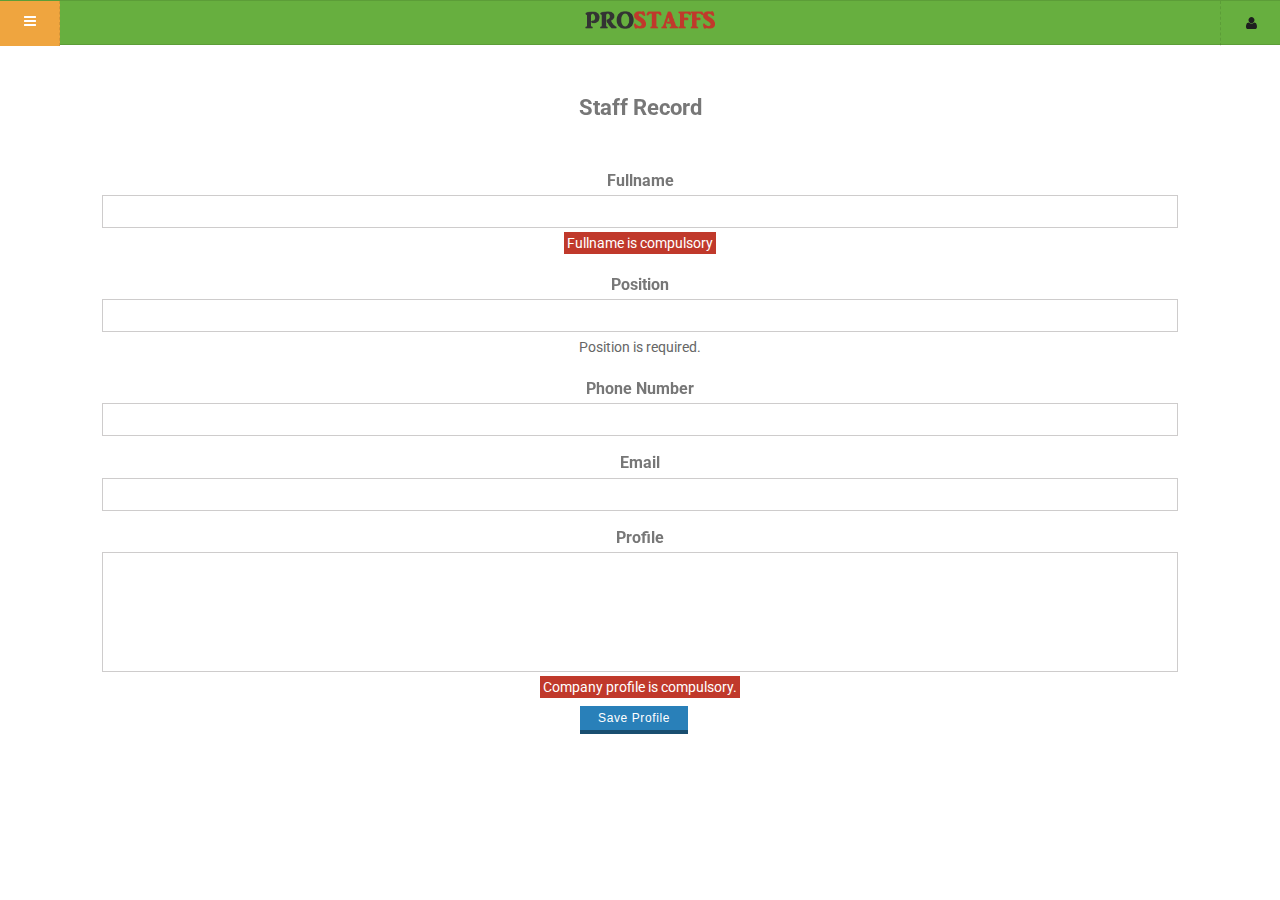
==== commit c60d9f5f: "upd" ====
--- a/www/staff-profile.html
+++ b/www/staff-profile.html
@@ -32,47 +32,7 @@
         <script type="text/javascript">
             app.initialize();
         </script>      
-         
-  <script src="SpryAssets/SpryValidationTextField.js" type="text/javascript"></script>
-<link href="SpryAssets/SpryValidationTextField.css" rel="stylesheet" type="text/css">
-<link href="SpryAssets/SpryValidationTextarea.css" rel="stylesheet" type="text/css">
-
-<script type="text/javascript">
-var params = {};
-
-if (location.search) {
-    var parts = location.search.substring(1).split('&');
-
-    for (var i = 0; i < parts.length; i++) {
-        var nv = parts[i].split('=');
-        if (!nv[0]) continue;
-        params[nv[0]] = nv[1] || true;
-    }
-}
-</script>
-
-<script>
-   function editStaffs() {
-			
-		//	var key = "company";						
-            var key = $(".fullname").val();
-            var posts = $(".positions").val();
-			var phones = $(".phones").val();
-			var emails = $(".s_email").val();
-			var is_profile = $(".s_profile").val();
-			
-			var value = posts +";;;"+ phones +";;;"+ emails +";;;"+ is_profile;
-
-            if (Modernizr.localstorage) {
-                localStorage.setItem(key, value);
-				
-				alert (key +" profile updated successfully.");
-				
-				window.location = "index.html";
-            }
-
-        }
-</script>
+ 
 
 </head>
 
@@ -128,28 +88,7 @@
 					  <span class="textareaRequiredMsg" id="s_validate">Company profile is compulsory.</span></span>
 					 <br> <input type="submit" class="button button-blue blue-3d" value="Save Profile" onClick="editStaffs()">
 					</form>
-<script>
-					// Now you can get the parameters you want like so:
-var id = params.id;
-var staff_key = id.replace(/%20/g, " ");
 
- staff = localStorage.getItem(staff_key);
-	   	var sta = staff.split(';;;');
-				for(var z = 0; z < sta.length; z++) {					
-					var positions = sta[0];
-					var phone = sta[1];
-					var s_email = sta[2];
-					var s_profile = sta[3];					
-				}	  
-				
-	   $('#fullname').html(staff_key);
-	   $('#positions').html(positions);
-	   $('#phone').html(phone);
-	   $('#s_email').html(s_email);
-	   $('#s_profile').html(s_profile);
-	   
-	document.write(phone);
-	</script>
              </div> 
               </div>
         
